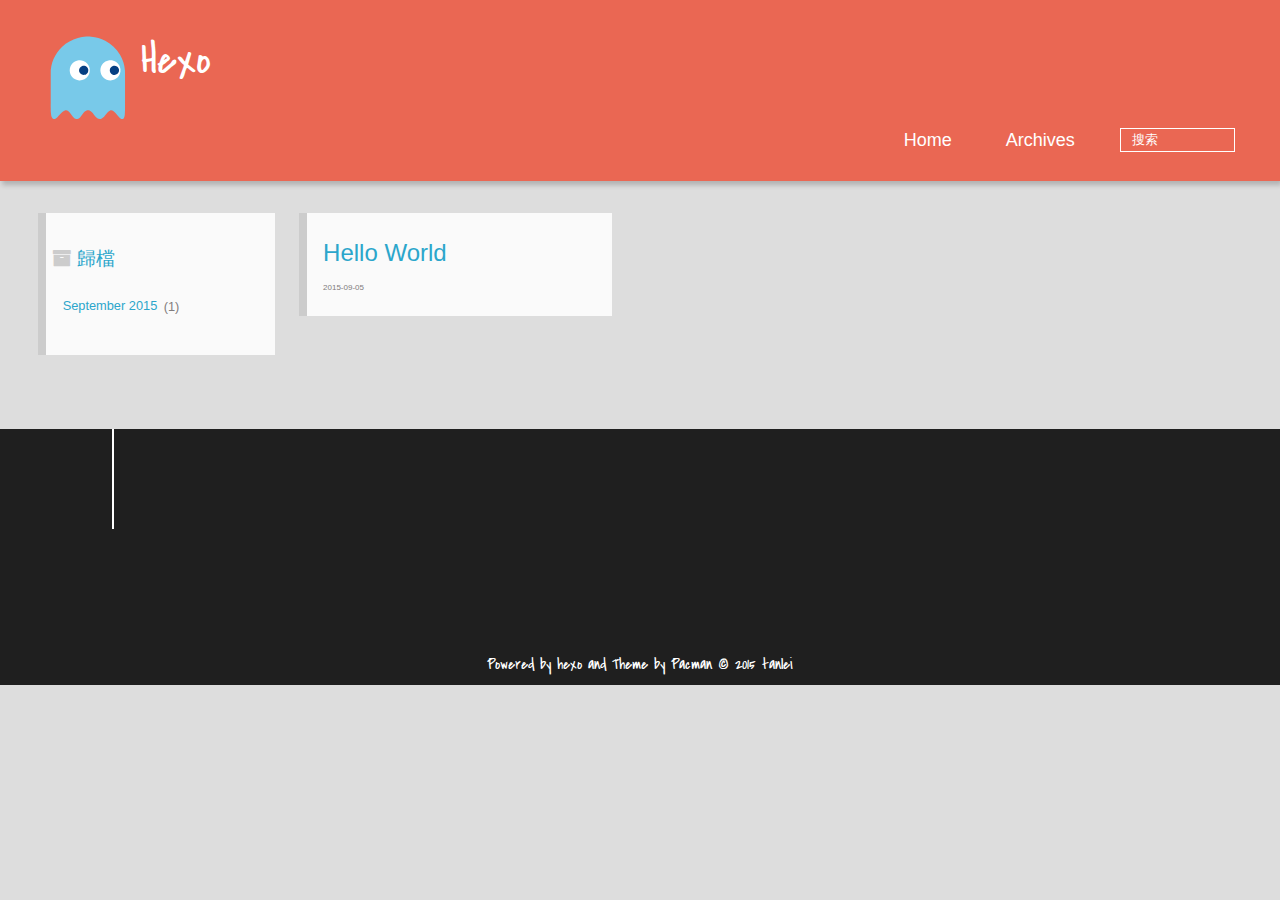
==== archives/index.html @ 54080684 "Site updated: 2015-09-05 19:59:42" ====
<!DOCTYPE HTML>
<html lang="zh-CH">
<head>
  <meta charset="UTF-8">
  
    <title>Archives | Hexo</title>
    <meta name="viewport" content="width=device-width, initial-scale=1, maximum-scale=3, minimum-scale=1">
    
    <meta name="author" content="tanlei">
    
    
    
    
    
    <link rel="icon" href="/img/favicon.ico">
    
    
    <link rel="apple-touch-icon" href="/img/pacman.jpg">
    <link rel="apple-touch-icon-precomposed" href="/img/pacman.jpg">
    
    <link rel="stylesheet" href="/css/style.css" type="text/css">
</head>

    <body>
      <header>
        <div>
		
			<div id="imglogo">
				<a href="/"><img src="/img/logo.svg" alt="Hexo" title="Hexo"/></a>
			</div>
			
			<div id="textlogo">
				<h1 class="site-name"><a href="/" title="Hexo">Hexo</a></h1>
				<h2 class="blog-motto"></h2>
			</div>
			<div class="navbar"><a class="navbutton navmobile" href="#" title="菜單">
			</a></div>
			<nav class="animated">
				<ul>
					
						<li><a href="index.html">Home</a></li>
					
						<li><a href="/archives">Archives</a></li>
					
					<li>
					
					<form class="search" action="//google.com/search" method="get" accept-charset="utf-8">
						<label>Search</label>
						<input type="text" id="search" name="q" autocomplete="off" maxlength="20" placeholder="搜索" />
						<input type="hidden" name="q" value="site:yoursite.com">
					</form>
					
					</li>
				</ul>
			</nav>			
</div>

      </header>
      <div id="container">
        

<div class="archive-title" >
  <h2 class="archive-icon">歸檔</h2>
  
  <div class="archiveslist archive-float clearfix">
   <ul class="archive-list"><li class="archive-list-item"><a class="archive-list-link" href="/archives/2015/09/">September 2015</a><span class="archive-list-count">1</span></li></ul>
 </div>
  
</div>
<div id="main" class="archive-part clearfix">
  <div id="archive-page">

  <section class="post" itemscope itemprop="blogPost">
  
    <a href="/2015/09/05/hello-world/" title="Hello World" itemprop="url">
  
    <h1 itemprop="name">Hello World</h1>
    
    <time datetime="2015-09-05T10:52:59.179Z" itemprop="datePublished">2015-09-05</time>
  </a>
</section>


  </div>
</div>

      </div>
      <footer><div id="footer" >
	
	<div class="line">
		<span></span>
		<div class="author"></div>
	</div>
	
	
	<div class="social-font clearfix">
		
		
		
		
		
	</div>
		<p class="copyright">Powered by <a href="http://hexo.io" target="_blank" title="hexo">hexo</a> and Theme by <a href="https://github.com/A-limon/pacman" target="_blank" title="Pacman">Pacman</a> © 2015 
		
		<a href="http://yoursite.com" target="_blank" title="tanlei">tanlei</a>
		
		</p>
</div>
</footer>
      <script src="/js/jquery-2.1.0.min.js"></script>
<script type="text/javascript">
$(document).ready(function(){ 
  $('.navbar').click(function(){
    $('header nav').toggleClass('shownav');
  });
  var myWidth = 0;
  function getSize(){
    if( typeof( window.innerWidth ) == 'number' ) {
      myWidth = window.innerWidth;
    } else if( document.documentElement && document.documentElement.clientWidth) {
      myWidth = document.documentElement.clientWidth;
    };
  };
  var m = $('#main'),
      a = $('#asidepart'),
      c = $('.closeaside'),
      o = $('.openaside');
  $(window).resize(function(){
    getSize(); 
    if (myWidth >= 1024) {
      $('header nav').removeClass('shownav');
    }else
    {
      m.removeClass('moveMain');
      a.css('display', 'block').removeClass('fadeOut');
      o.css('display', 'none');
        
    }
  });
  c.click(function(){
    a.addClass('fadeOut').css('display', 'none');
    o.css('display', 'block').addClass('fadeIn');
    m.addClass('moveMain');
  });
  o.click(function(){
    o.css('display', 'none').removeClass('beforeFadeIn');
    a.css('display', 'block').removeClass('fadeOut').addClass('fadeIn');      
    m.removeClass('moveMain');
  });
  $(window).scroll(function(){
    o.css("top",Math.max(80,260-$(this).scrollTop()));
  });
});
</script>







    </body>
   </html>
---- css/style.css ----
html,
body,
div,
span,
applet,
object,
iframe,
h1,
h2,
h3,
h4,
h5,
h6,
p,
blockquote,
pre,
a,
abbr,
acronym,
address,
big,
cite,
code,
del,
dfn,
em,
img,
ins,
kbd,
q,
s,
samp,
small,
strike,
strong,
sub,
sup,
tt,
var,
dl,
dt,
dd,
ol,
ul,
li,
fieldset,
form,
label,
legend,
table,
caption,
tbody,
tfoot,
thead,
tr,
th,
td {
  margin: 0;
  padding: 0;
  border: 0;
  outline: 0;
  font-weight: inherit;
  font-style: inherit;
  font-family: inherit;
  font-size: 100%;
  vertical-align: baseline;
}
body {
  line-height: 1;
  color: #000;
  background: #fff;
}
ol,
ul {
  list-style: none;
}
table {
  border-collapse: separate;
  border-spacing: 0;
  vertical-align: middle;
}
caption,
th,
td {
  text-align: left;
  font-weight: normal;
  vertical-align: middle;
}
a img {
  border: none;
}
/* custom Font*/
@font-face {
  font-family: "covered_by_your_graceregular";
  font-weight: normal;
  font-style: normal;
  src: url("../font/coveredbyyourgrace-webfont.eot");
  src: url("../font/coveredbyyourgrace-webfont.eot?#iefix") format('embedded-opentype'), url("../font/coveredbyyourgrace-webfont.svg#covered_by_your_graceregular") format('svg'), url("../font/coveredbyyourgrace-webfont.woff") format('woff'), url("../font/coveredbyyourgrace-webfont.ttf") format('truetype');
}
/* icon Font */
@font-face {
  font-family: "FontAwesome";
  font-style: normal;
  font-weight: normal;
  src: url("../font/fontawesome-webfont.eot?v=#4.0.3");
  src: url("../font/fontawesome-webfont.eot?#iefix&v=#4.0.3") format("embedded-opentype"), url("../font/fontawesome-webfont.woff?v=#4.0.3") format("woff"), url("../font/fontawesome-webfont.ttf?v=#4.0.3") format("truetype"), url("../font/fontawesome-webfont.svg#fontawesomeregular?v=#4.0.3") format("svg");
}
/* Public style */
* {
  -webkit-margin-before: 0;
  -webkit-margin-after: 0;
}
body {
  background: #ddd;
  font-family: "Helvetica Neue", "Helvetica", "Microsoft YaHei", "WenQuanYi Micro Hei", Arial, sans-serif;
  font-size: 100%;
  color: #817c7c;
  line-height: 1.5;
}
small {
  font-size: 80%;
}
sub,
sup {
  font-size: 75%;
  line-height: 0;
  position: relative;
  vertical-align: baseline;
}
sup {
  top: -0.5em;
  padding-left: 0.3em;
}
sub {
  bottom: -0.25em;
}
a {
  text-decoration: none;
  color: #817c7c;
}
a:hover,
a:focus {
  outline: 0;
  text-decoration: none;
  -webkit-transition: color 0.25s, background 0.5s;
  -moz-transition: color 0.25s, background 0.5s;
  -o-transition: color 0.25s, background 0.5s;
  -ms-transition: color 0.25s, background 0.5s;
  transition: color 0.25s, background 0.5s;
}
a:hover:before {
  -webkit-transition: color 0.25s, background 0.5s;
  -moz-transition: color 0.25s, background 0.5s;
  -o-transition: color 0.25s, background 0.5s;
  -ms-transition: color 0.25s, background 0.5s;
  transition: color 0.25s, background 0.5s;
}
input:focus {
  outline: none;
}
input,
button {
  margin: 0;
  padding: 0;
}
input::-moz-focus-inner,
button::-moz-focus-inner {
  border: 0;
  padding: 0;
}
h1 {
  font-size: 1.5em;
}
.fa {
  display: inline-block;
  font-family: FontAwesome;
  font-style: normal;
  font-weight: normal;
  line-height: 1;
  -webkit-font-smoothing: antialiased;
  -moz-osx-font-smoothing: grayscale;
}
.clearfix {
  zoom: 1;
}
.clearfix:before,
.clearfix:after {
  content: "";
  display: table;
}
.clearfix:after {
  clear: both;
}
::-webkit-input-placeholder {
  color: #fff;
  padding: 2px 0 0 4px;
}
::-moz-placeholder {
  color: #fff;
  padding: 2px 0 0 4px;
}
:-ms-input-placeholder {
  color: #fff;
  padding: 2px 0 0 4px;
}
::-webkit-input-placeholder::before {
  font-family: "FontAwesome";
  -webkit-font-smoothing: antialiased;
  -moz-osx-font-smoothing: grayscale;
  content: "\f002";
  padding-right: 4px;
}
::-moz-placeholder:before {
  font-family: "FontAwesome";
  -webkit-font-smoothing: antialiased;
  -moz-osx-font-smoothing: grayscale;
  content: "\f002";
  padding-right: 4px;
}
:-ms-input-placeholder::before {
  font-family: "FontAwesome";
  -webkit-font-smoothing: antialiased;
  -moz-osx-font-smoothing: grayscale;
  content: "\f002";
  padding-right: 4px;
}
input[type="search"]::-webkit-search-cancel-button,
input[type="search"]::-webkit-search-decoration {
  -webkit-appearance: none;
}
::-webkit-search-cancel-button:after {
  font-family: "FontAwesome";
  -webkit-font-smoothing: antialiased;
  -moz-osx-font-smoothing: grayscale;
  content: '\f00d';
  color: #fff;
  padding-right: 4px;
}
/* css3 animate */
.animated {
  -webkit-animation-fill-mode: both;
  -moz-animation-fill-mode: both;
  -o-animation-fill-mode: both;
  -ms-animation-fill-mode: both;
  animation-fill-mode: both;
  -webkit-animation-duration: 1s;
  -moz-animation-duration: 1s;
  -o-animation-duration: 1s;
  -ms-animation-duration: 1s;
  animation-duration: 1s;
}
@-webkit-keyframes fadeIn {
  0% {
    opacity: 0;
    -ms-filter: "progid:DXImageTransform.Microsoft.Alpha(Opacity=0)";
    filter: alpha(opacity=0);
  }
  100% {
    opacity: 1;
    -ms-filter: none;
    filter: none;
  }
}
.fadeIn {
  -webkit-animation-name: fadeIn;
  -moz-animation-name: fadeIn;
  -o-animation-name: fadeIn;
  -ms-animation-name: fadeIn;
  animation-name: fadeIn;
}
.fadeOut {
  -webkit-animation-name: fadeOut;
  -moz-animation-name: fadeOut;
  -o-animation-name: fadeOut;
  -ms-animation-name: fadeOut;
  animation-name: fadeOut;
}
@-moz-keyframes fadeInDown {
  0% {
    opacity: 0;
    -ms-filter: "progid:DXImageTransform.Microsoft.Alpha(Opacity=0)";
    filter: alpha(opacity=0);
    -webkit-transform: translateY(-20px);
    -moz-transform: translateY(-20px);
    -o-transform: translateY(-20px);
    -ms-transform: translateY(-20px);
    transform: translateY(-20px);
  }
  100% {
    opacity: 1;
    -ms-filter: none;
    filter: none;
    -webkit-transform: translateY(0);
    -moz-transform: translateY(0);
    -o-transform: translateY(0);
    -ms-transform: translateY(0);
    transform: translateY(0);
  }
}
@-webkit-keyframes fadeInDown {
  0% {
    opacity: 0;
    -ms-filter: "progid:DXImageTransform.Microsoft.Alpha(Opacity=0)";
    filter: alpha(opacity=0);
    -webkit-transform: translateY(-20px);
    -moz-transform: translateY(-20px);
    -o-transform: translateY(-20px);
    -ms-transform: translateY(-20px);
    transform: translateY(-20px);
  }
  100% {
    opacity: 1;
    -ms-filter: none;
    filter: none;
    -webkit-transform: translateY(0);
    -moz-transform: translateY(0);
    -o-transform: translateY(0);
    -ms-transform: translateY(0);
    transform: translateY(0);
  }
}
@-o-keyframes fadeInDown {
  0% {
    opacity: 0;
    -ms-filter: "progid:DXImageTransform.Microsoft.Alpha(Opacity=0)";
    filter: alpha(opacity=0);
    -webkit-transform: translateY(-20px);
    -moz-transform: translateY(-20px);
    -o-transform: translateY(-20px);
    -ms-transform: translateY(-20px);
    transform: translateY(-20px);
  }
  100% {
    opacity: 1;
    -ms-filter: none;
    filter: none;
    -webkit-transform: translateY(0);
    -moz-transform: translateY(0);
    -o-transform: translateY(0);
    -ms-transform: translateY(0);
    transform: translateY(0);
  }
}
@keyframes fadeInDown {
  0% {
    opacity: 0;
    -ms-filter: "progid:DXImageTransform.Microsoft.Alpha(Opacity=0)";
    filter: alpha(opacity=0);
    -webkit-transform: translateY(-20px);
    -moz-transform: translateY(-20px);
    -o-transform: translateY(-20px);
    -ms-transform: translateY(-20px);
    transform: translateY(-20px);
  }
  100% {
    opacity: 1;
    -ms-filter: none;
    filter: none;
    -webkit-transform: translateY(0);
    -moz-transform: translateY(0);
    -o-transform: translateY(0);
    -ms-transform: translateY(0);
    transform: translateY(0);
  }
}
body >header {
  width: 100%;
  -webkit-box-shadow: 2px 4px 5px rgba(3,3,3,0.2);
  box-shadow: 2px 4px 5px rgba(3,3,3,0.2);
  background: #ea6753;
  color: #fff;
  padding: 1em 0 0.8em;
}
@media only screen and (min-width: 1024px) {
  body >header {
    padding: 1.8em 0 1.5em;
  }
}
body >header >div {
  width: 95%;
  margin: 0 auto;
  position: relative;
  overflow: hidden;
}
@media only screen and (min-width: 1024px) {
  body >header >div {
    width: 93%;
  }
}
body >header a {
  display: block;
  color: #fff;
}
#imglogo {
  float: left;
  width: 4em;
  height: 4em;
}
@media only screen and (min-width: 768px) {
  #imglogo {
    width: 5em;
  }
}
@media only screen and (min-width: 1024px) {
  #imglogo {
    width: 5.5em;
  }
}
#imglogo img {
  width: 4em;
}
@media only screen and (min-width: 768px) {
  #imglogo img {
    width: 5em;
  }
}
@media only screen and (min-width: 1024px) {
  #imglogo img {
    width: 5.5em;
  }
}
#textlogo {
  float: left;
  width: 75%;
  margin-left: 0.5em;
}
#textlogo h1.site-name {
  width: 86%;
  font-family: "covered_by_your_graceregular";
  font-size: 200%;
  line-height: 1.5;
  -webkit-font-smoothing: antialiased;
  -moz-osx-font-smoothing: grayscale;
}
@media only screen and (min-width: 768px) {
  #textlogo h1.site-name {
    font-size: 240%;
  }
}
@media only screen and (min-width: 1024px) {
  #textlogo h1.site-name {
    font-size: 280%;
  }
}
#textlogo h2.blog-motto {
  font-size: 0.7em;
  font-weight: normal;
}
@media only screen and (min-width: 768px) {
  #textlogo h2.blog-motto {
    font-size: 100%;
  }
}
@media only screen and (min-width: 1024px) {
  #textlogo h2.blog-motto {
    font-size: 110%;
  }
}
.navbar {
  position: absolute;
  width: 2em;
  right: 0em;
  top: 1em;
  padding: 0.5em;
}
@media only screen and (min-width: 1024px) {
  .navbar {
    display: none;
  }
}
.navbutton::before {
  font-family: "FontAwesome";
  -webkit-font-smoothing: antialiased;
  -moz-osx-font-smoothing: grayscale;
  content: "\f0c9";
}
.navmobile::before {
  padding-left: 1em;
}
header nav {
  float: left;
  width: 100%;
  font-size: 112.5%;
  padding-top: 0.5em;
  max-height: 0.01em;
  -webkit-transition: max-height 1s ease-out;
  -moz-transition: max-height 1s ease-out;
  -o-transition: max-height 1s ease-out;
  -ms-transition: max-height 1s ease-out;
  transition: max-height 1s ease-out;
}
@media only screen and (min-width: 568px) {
  header nav {
    width: 50%;
  }
}
@media only screen and (min-width: 1024px) {
  header nav {
    float: right;
    width: auto;
    margin-top: 1em;
    max-height: none;
  }
}
@media only screen and (min-width: 1024px) {
  header nav ul {
    float: right;
  }
}
@media only screen and (min-width: 1024px) {
  header nav ul li {
    float: left;
  }
}
header nav ul li a {
  padding: 0.2em 0 0.2em 1em;
}
@media only screen and (min-width: 1024px) {
  header nav ul li a {
    padding: 0.2em 1.5em;
  }
}
header nav ul li a:hover {
  background: #dd2c11;
  color: #e9cd4c;
}
.shownav {
  max-height: 40em;
}
.search {
  padding: 0.1em 0 0 1em;
}
.search input {
  line-height: 1.7;
  border: 1px solid #fff;
  color: #fff;
  background: transparent;
  width: 80%;
  padding-left: 0.5em;
}
@media only screen and (min-width: 1024px) {
  .search input {
    width: 8em;
    -webkit-transition: 0.5s width;
    -moz-transition: 0.5s width;
    -o-transition: 0.5s width;
    -ms-transition: 0.5s width;
    transition: 0.5s width;
  }
  .search input:focus {
    width: 15em;
  }
}
.search label {
  display: none;
}
/* index layout */
#container {
  width: 95%;
  margin: 0 auto;
  overflow: hidden;
}
@media only screen and (min-width: 768px) {
  #container {
    width: 96%;
  }
}
@media only screen and (min-width: 1024px) {
  #container {
    width: 94%;
  }
}
@media only screen and (min-width: 1560px) {
  #container {
    width: 82%;
  }
}
#main {
  margin: 1em 0 0;
  line-height: 1.8;
}
@media only screen and (min-width: 1024px) {
  #main {
    margin: 2em 0 0;
    width: 75%;
    float: left;
    -webkit-transition: margin 0.5s ease-out;
    -moz-transition: margin 0.5s ease-out;
    -o-transition: margin 0.5s ease-out;
    -ms-transition: margin 0.5s ease-out;
    transition: margin 0.5s ease-out;
  }
}
#main section.post {
  background: #fafafa;
  margin-bottom: 0.125em;
}
#main section.post a {
  display: block;
  border-left: 0.5em solid #ccc;
  -webkit-transition: border-left 0.45s;
  -moz-transition: border-left 0.45s;
  -o-transition: border-left 0.45s;
  -ms-transition: border-left 0.45s;
  transition: border-left 0.45s;
  padding: 0.5em;
}
@media only screen and (min-width: 768px) {
  #main section.post a {
    padding: 1em;
  }
}
#main section.post a:hover {
  border-left: 0.5em solid #ea6753;
}
#main section.post a h1 {
  color: #2ca6cb;
  line-height: 2;
}
#main section.post a p {
  color: #817c7c;
}
#main section.post a time {
  color: #817c7c;
  display: block;
  margin: 0.5em 0;
  font-size: 0.5em;
}
.moveMain {
  margin-left: 10% !important;
}
#page-nav {
  background: #fafafa;
  text-align: center;
  overflow: hidden;
}
#page-nav a,
#page-nav span {
  display: inline-block;
  padding: 0.5em 1em;
}
#page-nav a {
  color: #2ca6cb;
}
#page-nav a:hover {
  background: #ccc;
  color: #ea6753;
}
#page-nav .prev {
  float: left;
  border-left: 0.5em solid #ccc;
  -webkit-transition: border-left 0.5s;
  -moz-transition: border-left 0.5s;
  -o-transition: border-left 0.5s;
  -ms-transition: border-left 0.5s;
  transition: border-left 0.5s;
}
#page-nav .prev:hover {
  border-left: 0.5em solid #ea6753;
}
#page-nav .next {
  float: right;
}
#page-nav .page-number {
  display: none;
}
@media only screen and (min-width: 768px) {
  #page-nav .page-number {
    display: inline-block;
  }
}
#page-nav .current {
  color: #b8b8b8;
  font-weight: bold;
}
#page-nav .space {
  color: #2ca6cb;
}
/* page layout */
@media only screen and (min-width: 1024px) {
  .page {
    margin-left: 10% !important;
  }
}
/* archive layout */
.category-icon:before,
.tag-icon:before,
.archive-icon:before {
  font-family: "FontAwesome";
  -webkit-font-smoothing: antialiased;
  -moz-osx-font-smoothing: grayscale;
  color: #ccc;
  font-size: 100%;
  padding-right: 0.3em;
}
.category-icon:before {
  content: "\f07b";
}
.tag-icon:before {
  content: "\f02c";
}
.archive-icon:before {
  content: "\f187";
}
.archive-title {
  margin: 1em 0;
  width: 97%;
  padding: 2em 0 2em 3%;
  background: #fafafa;
  border-left: 0.5em solid #ccc;
}
@media only screen and (min-width: 1024px) {
  .archive-title {
    margin: 2em 0;
    width: 18.5%;
    padding-left: 0.5%;
    float: left;
  }
}
.archive-title h2 {
  width: 90%;
  color: #2ca6cb;
  font-size: 120%;
}
.archive-title a {
  color: #2ca6cb;
  -webkit-transition: color 0.5s;
  -moz-transition: color 0.5s;
  -o-transition: color 0.5s;
  -ms-transition: color 0.5s;
  transition: color 0.5s;
}
.archive-title a:hover {
  color: #ea6753;
  -webkit-transition: color 0.5s;
  -moz-transition: color 0.5s;
  -o-transition: color 0.5s;
  -ms-transition: color 0.5s;
  transition: color 0.5s;
}
.current {
  color: #ea6753 !important;
}
@media only screen and (min-width: 768px) {
  .archive-part {
    min-height: 200px;
  }
}
@media only screen and (min-width: 1024px) {
  .archive-part {
    width: 78% !important;
    float: right;
    margin-left: 2% !important;
  }
}
.archive-part section.post {
  width: 100%;
}
@media only screen and (min-width: 768px) {
  .archive-part section.post {
    float: left;
    width: 50%;
  }
}
@media only screen and (min-width: 1024px) {
  .archive-part section.post {
    width: 33.333%;
  }
}
@media only screen and (min-width: 768px) {
  .archive-nav {
    width: 100%;
    float: left;
    margin-top: 1em;
  }
}
/* tags&categories layout */
.all-list-box {
  min-height: 400px;
}
.post,
.page {
  background: #fafafa;
}
.post a,
.page a {
  color: #2ca6cb;
}
.post a:hover,
.page a:hover {
  color: #ea6753;
}
@media only screen and (min-width: 768px) {
  article header.article-info {
    border-bottom: 1px solid #dbdbdb;
  }
}
article header.article-info >h1 {
  padding: 0.2em 3%;
  font-size: 170%;
  line-height: 1.5;
  word-wrap: break-word;
  word-break: normal;
  -webkit-font-smoothing: antialiased;
  -moz-osx-font-smoothing: grayscale;
  border-left: 5px solid #ea6753;
}
@media only screen and (min-width: 1024px) {
  article header.article-info >h1 {
    font-size: 200%;
    padding-top: 0.3em;
  }
}
article header.article-info >p.article-author {
  padding: 0.3em 4% 0.3em 0;
  text-align: right;
  border-bottom: 1px solid #dbdbdb;
}
@media only screen and (min-width: 768px) {
  article header.article-info >p.article-author {
    float: right;
    border-bottom: none;
  }
}
article header.article-info >p.article-time {
  padding-top: 0.5em;
  font-size: 0.8em;
  text-align: center;
}
@media only screen and (min-width: 768px) {
  article header.article-info >p.article-time {
    float: right;
    margin-right: 1em;
    padding-top: 0.1em;
    font-size: 0.9em;
  }
}
article header.article-info >p.article-time:before {
  font-family: "FontAwesome";
  font-size: 130%;
  content: "\f017";
  -webkit-font-smoothing: antialiased;
  -moz-osx-font-smoothing: grayscale;
}
article .article-content {
  padding: 1.5em 4%;
}
article .article-content .kb {
  padding: 0.1em 0.6em;
  border: 1px solid #ccc;
  background-color: code-color;
  color: #8f8f8f;
  -webkit-box-shadow: 0 1px 0 rgba(0,0,0,0.2), 0 0 0 2px #fff inset;
  box-shadow: 0 1px 0 rgba(0,0,0,0.2), 0 0 0 2px #fff inset;
  -webkit-border-radius: 3px;
  border-radius: 3px;
  display: inline-block;
  margin: 0 0.1em;
  text-shadow: 0 1px 0 #fff;
  line-height: 1.5;
  white-space: nowrap;
}
article .article-content h1,
article .article-content h2 {
  font-size: 180%;
  line-height: 1.2em;
}
article .article-content h3,
article .article-content h4,
article .article-content h5,
article .article-content h6 {
  font-size: 140%;
}
article .article-content h1,
article .article-content h2,
article .article-content h3,
article .article-content h4,
article .article-content h5,
article .article-content h6 {
  color: #333;
  -webkit-font-smoothing: antialiased;
  -moz-osx-font-smoothing: grayscale;
  padding: 0.3em 0;
  margin: 0.5em 0;
}
article .article-content h1 >code,
article .article-content h2 >code,
article .article-content h3 >code,
article .article-content h4 >code,
article .article-content h5 >code,
article .article-content h6 >code {
  color: #a3a3a3;
}
article .article-content hr {
  border: 1px solid #dbdbdb;
}
article .article-content strong {
  font-weight: bold;
}
article .article-content em {
  font-style: italic;
}
article .article-content acronym,
article .article-content abbr {
  border-bottom: 1px dotted;
}
article .article-content blockquote {
  border-left: 0.2em solid #ea6753;
  margin: 0.65em 0 0.65em 4%;
  padding-left: 1%;
  line-height: 1.5;
  font-size: 110%;
}
article .article-content blockquote footer {
  background: #fafafa;
  padding: 0;
  margin: 0;
  font-size: 80%;
  line-height: 1em;
}
article .article-content blockquote cite {
  font-style: italic;
  padding-left: 0.5em;
}
article .article-content ul,
article .article-content ol {
  padding-left: 2em;
  font-size: 105%;
}
@media only screen and (min-width: 768px) {
  article .article-content ul,
  article .article-content ol {
    padding-left: 3em;
  }
}
article .article-content ul li {
  list-style: disc;
  text-align: match-parent;
  margin: 0.5em 0;
}
article .article-content ol li {
  list-style-type: decimal;
  margin: 0.5em 0;
}
article .article-content dl dt {
  font-weight: blod;
}
article .article-content ul li>code,
article .article-content ol li>code,
article .article-content p code,
article .article-content strong code,
article .article-content em code {
  font-family: Monaco, Menlo, Consolas, Courier New, monospace;
  background: #eee;
  color: #747070;
  border: 1px solid #d6d6d6;
  padding: 0 5px;
  margin: 0 2px;
  font-size: 90%;
  white-space: nowrap;
  text-shadow: 0 1px #fff;
}
article .article-content p {
  font-size: 105%;
  line-height: 1.7;
  margin: 0.7em 0;
}
@media only screen and (min-width: 1024px) {
  article .article-content p {
    margin: 1.2em 0;
  }
}
article .article-content img,
article .article-content video,
article .article-content figure img {
  max-width: 100%;
  display: block;
  margin: auto;
  height: auto;
  vertical-align: middle;
  padding-top: 0.5em;
}
@media only screen and (min-width: 1024px) {
  article .article-content img,
  article .article-content video,
  article .article-content figure img {
    padding-top: 0.7em;
  }
}
article .article-content figcaption,
article .article-content .caption {
  text-align: center;
  display: block;
  font-size: 0.9em;
  font-weight: blod;
}
article .article-content .video-container {
  position: relative;
  padding-top: 56%;
  height: 0;
  overflow: hidden;
}
article .article-content .video-container iframe,
article .article-content .video-container object,
article .article-content .video-container embed {
  position: absolute;
  top: 0;
  left: 0;
  width: 100%;
  height: 100%;
  margin-top: 0;
}
article .article-content table {
  width: 100%;
  border-collapse: collapse;
  border-spacing: 0;
}
article .article-content table th {
  font-weight: bold;
  border-bottom: 3px solid #dbdbdb;
  padding-bottom: 0.5em;
}
article .article-content table td {
  border-bottom: 1px solid #dbdbdb;
  padding: 10px 0;
}
article .article-content .pullquote {
  text-align: left;
  width: 45%;
  margin: 0;
  border: none;
}
article .article-content .left {
  margin-left: 0.5em;
  margin-right: 1em;
  float: left;
}
article .article-content .right {
  margin-right: 0.5em;
  margin-left: 1em;
  float: right;
}
footer.article-footer {
  background: #fafafa;
  padding: 0 4%;
  margin: 0;
  border-top: 1px solid #dbdbdb;
}
.article-share {
  float: right;
  width: 100%;
}
@media only screen and (min-width: 568px) {
  .article-share {
    width: 60%;
  }
}
@media only screen and (min-width: 768px) {
  .article-share {
    width: 40%;
  }
}
.share span {
  float: right;
  height: 3em;
  width: 1em;
  margin-right: 0.5em;
  position: relative;
  color: #d6d6d6;
}
.share span:before {
  font-family: "FontAwesome";
  content: "\f064";
  font-size: 1em;
  -webkit-font-smoothing: antialiased;
  -moz-osx-font-smoothing: grayscale;
  width: 1.5em;
  height: 1.5em;
  position: absolute;
  top: 50%;
  left: 50%;
  margin-top: -0.75em;
  margin-left: -0.75em;
}
.share a {
  float: right;
  width: 3em;
  height: 3em;
  display: block;
  position: relative;
}
.share a:before {
  font-size: 100%;
  font-family: "FontAwesome";
  text-align: center;
  color: #817c7c;
  -webkit-font-smoothing: antialiased;
  -moz-osx-font-smoothing: grayscale;
  width: 1.5em;
  height: 1.5em;
  position: absolute;
  top: 50%;
  left: 50%;
  margin-top: -0.75em;
  margin-left: -0.75em;
}
.share a:hover:before {
  color: #fff;
}
.article-share-twitter:before {
  content: "\f099";
}
.article-share-twitter:hover {
  background: #00aced;
  text-shadow: 0 1px #008abe;
}
.article-share-facebook:before {
  content: "\f09a";
}
.article-share-facebook:hover {
  background: #3b5998;
  text-shadow: 0 1px #2f477a;
}
.article-share-weibo:before {
  content: "\f18a";
}
.article-share-weibo:hover {
  background: #eb182c;
  text-shadow: 0 1px #bf1121;
}
.article-share-qrcode:before {
  content: "\f029";
}
.article-share-qrcode:hover {
  background: #49ae0f;
  text-shadow: 0 1px #3a8b0c;
}
.article-back-to-top:before {
  content: "\f062";
}
.article-back-to-top:hover {
  background: #762c54;
  text-shadow: 0 1px #5e2343;
}
.qrcode {
  width: 15em;
  height: 15em;
  position: absolute;
  top: 50%;
  left: 50%;
  margin-top: -7.5em;
  margin-left: -7.5em;
  background: #fff;
  border: 2px solid #ccc;
  -webkit-border-radius: 3px;
  border-radius: 3px;
  display: inline-block;
  opacity: 0;
  -ms-filter: "progid:DXImageTransform.Microsoft.Alpha(Opacity=0)";
  filter: alpha(opacity=0);
  position: fixed;
  text-align: center;
  visibility: hidden;
  z-index: 10;
  -webkit-transition: opacity 0.5s;
  -moz-transition: opacity 0.5s;
  -o-transition: opacity 0.5s;
  -ms-transition: opacity 0.5s;
  transition: opacity 0.5s;
}
@media only screen and (min-width: 1024px) {
  .qrcode {
    width: 20em;
    height: 20em;
    position: absolute;
    top: 50%;
    left: 50%;
    margin-top: -10em;
    margin-left: -10em;
    position: fixed;
  }
}
.qrcode span {
  display: block;
  width: 80%;
  height: 1.5em;
  font-size: 80%;
  float: left;
}
.qrcode span:before {
  content: none;
}
.qrcode a {
  display: block;
  width: 16%;
  height: 1.5em;
  float: left;
}
.qrcode img {
  width: 90%;
  height: 90%;
}
.qrclose:before {
  font-family: "FontAwesome";
  -webkit-font-smoothing: antialiased;
  -moz-osx-font-smoothing: grayscale;
  content: "\f057";
  color: #ccc;
}
.qrclose:hover:before {
  color: #2ca6cb !important;
}
.overlay {
  display: none !important;
}
.overlay:target+.qrcode {
  opacity: 1;
  -ms-filter: none;
  filter: none;
  visibility: visible;
}
.article-tags,
.article-categories {
  padding: 0.5em 0;
  float: left;
  width: 100%;
}
@media only screen and (min-width: 568px) {
  .article-tags,
  .article-categories {
    width: 50%;
  }
}
@media only screen and (min-width: 768px) {
  .article-tags,
  .article-categories {
    width: 30%;
  }
}
.article-tags {
  color: #d6d6d6;
}
.article-tags span {
  position: relative;
  float: left;
  width: 1em;
  height: 2em;
  margin-right: 0.5em;
}
.article-tags span:before {
  font-family: "FontAwesome";
  -webkit-font-smoothing: antialiased;
  -moz-osx-font-smoothing: grayscale;
  width: 1.2em;
  height: 1.2em;
  position: absolute;
  top: 50%;
  left: 50%;
  margin-top: -0.6em;
  margin-left: -0.6em;
  content: "\f02c";
}
.article-tags a {
  float: left;
  padding: 0 0.3em;
  margin: 0.3em;
  background: #e6e6e6;
}
.article-tags a:hover {
  color: #fff;
  background: #2ca6cb;
}
.article-categories {
  color: #d6d6d6;
  margin-top: 0.3em;
}
.article-categories span:before {
  font-family: "FontAwesome";
  -webkit-font-smoothing: antialiased;
  -moz-osx-font-smoothing: grayscale;
  content: "\f07b";
}
.article-category-link {
  padding: 0.5em;
  margin: 0 0.3em;
}
.article-category-link:hover {
  color: #fff !important;
  background: #2ca6cb;
}
.article-nav {
  padding: 0 10%;
}
@media only screen and (min-width: 768px) {
  .article-nav {
    padding: 0 4%;
  }
}
.article-nav strong {
  font-size: 0.6em;
}
.article-nav a {
  display: block;
  overflow: hidden;
}
.article-nav .prev a:hover,
.article-nav .next a:hover {
  background: #2ca6cb;
  color: #fff;
}
.article-nav .prev {
  width: 100%;
  float: left;
}
.article-nav .prev strong {
  padding-left: 1.8em;
}
.article-nav .prev span:before {
  font-family: "FontAwesome";
  -webkit-font-smoothing: antialiased;
  -moz-osx-font-smoothing: grayscale;
  content: "\f100";
  padding-right: 0.5em;
}
@media only screen and (min-width: 768px) {
  .article-nav .prev {
    width: 45%;
    float: left;
  }
}
.article-nav .next {
  width: 100%;
  float: left;
  text-align: left;
}
.article-nav .next strong {
  padding-left: 1.5em;
}
.article-nav .next span:before {
  font-family: "FontAwesome";
  -webkit-font-smoothing: antialiased;
  -moz-osx-font-smoothing: grayscale;
  content: "\f101";
  padding-right: 0.5em;
}
@media only screen and (min-width: 768px) {
  .article-nav .next {
    width: 45%;
    float: right;
    text-align: right;
  }
  .article-nav .next strong {
    padding-right: 1.8em;
  }
  .article-nav .next span:before {
    content: none;
  }
  .article-nav .next span:after {
    font-family: "FontAwesome";
    -webkit-font-smoothing: antialiased;
    -moz-osx-font-smoothing: grayscale;
    content: "\f101";
    padding-left: 0.5em;
  }
}
section.comment {
  padding: 0 4%;
  margin: 1em 0;
}
.toc-article {
  background: #eee;
  margin: 2em 0 0 0.5em;
  padding: 1em;
}
.toc-article strong {
  padding: 0.3em 0;
}
#toc {
  line-height: 1em;
  font-size: 0.8em;
  float: right;
}
#toc .toc {
  padding: 0;
}
#toc .toc li {
  list-style-type: none;
}
#toc .toc-child {
  padding-left: 1.5em;
}
#toc.toc-aside {
  display: none;
  width: 13%;
  position: fixed;
  right: 2%;
  top: 320px;
  overflow: hidden;
  line-height: 1.5em;
  font-size: 1em;
  color: #333;
  opacity: 0.6;
  -ms-filter: "progid:DXImageTransform.Microsoft.Alpha(Opacity=60)";
  filter: alpha(opacity=60);
  -webkit-transition: opacity 1s ease-out;
  -moz-transition: opacity 1s ease-out;
  -o-transition: opacity 1s ease-out;
  -ms-transition: opacity 1s ease-out;
  transition: opacity 1s ease-out;
}
#toc.toc-aside strong {
  padding: 0.3em 0;
  color: #817c7c;
}
#toc.toc-aside:hover {
  -webkit-transition: opacity 0.3s ease-out;
  -moz-transition: opacity 0.3s ease-out;
  -o-transition: opacity 0.3s ease-out;
  -ms-transition: opacity 0.3s ease-out;
  transition: opacity 0.3s ease-out;
  opacity: 1;
  -ms-filter: none;
  filter: none;
}
#toc.toc-aside a {
  -webkit-transition: color 1s ease-out;
  -moz-transition: color 1s ease-out;
  -o-transition: color 1s ease-out;
  -ms-transition: color 1s ease-out;
  transition: color 1s ease-out;
}
#toc.toc-aside a:hover {
  color: #ea6753;
  -webkit-transition: color 0.3s ease-out;
  -moz-transition: color 0.3s ease-out;
  -o-transition: color 0.3s ease-out;
  -ms-transition: color 0.3s ease-out;
  transition: color 0.3s ease-out;
}
.active {
  color: #ea6753 !important;
}
.openaside {
  display: none;
  position: fixed;
  right: 7.5%;
  top: 260px;
}
.openaside a {
  display: block;
  color: #fff;
  border: 1px solid #fff;
  -webkit-border-radius: 5px;
  border-radius: 5px;
  background: #ea6753;
  padding: 0.2em 0.55em;
}
.openaside a::before {
  font-family: "FontAwesome";
  -webkit-font-smoothing: antialiased;
  -moz-osx-font-smoothing: grayscale;
  content: "\f0c9";
}
.closeaside {
  display: none;
}
.closeaside a {
  color: #ea6753;
}
.closeaside a:hover {
  color: #2ca6cb;
}
.closeaside a::before {
  font-family: "FontAwesome";
  -webkit-font-smoothing: antialiased;
  -moz-osx-font-smoothing: grayscale;
  content: "\f0c9";
}
@media only screen and (min-width: 1024px) {
  .closeaside {
    display: block;
    position: absolute;
    right: 25px;
    top: 22px;
  }
}
#asidepart {
  background: #fafafa;
  margin: 1em 0 0;
  padding: 0.5em 2% 1em;
}
@media only screen and (min-width: 1024px) {
  #asidepart {
    position: relative;
    float: left;
    width: 18%;
    margin: 2em 0 0 3%;
  }
}
.asidetitle {
  font-size: 1.1em;
  color: #2ca6cb;
  padding: 0 0 0.3125em 0;
  border-bottom: 0.1875em solid #ccc;
}
.asidetitle a {
  color: #2ca6cb;
}
.asidetitle a:hover {
  color: #ea6753;
  -webkit-transition: color 0.5s;
  -moz-transition: color 0.5s;
  -o-transition: color 0.5s;
  -ms-transition: color 0.5s;
  transition: color 0.5s;
}
@media only screen and (min-width: 768px) {
  .categorieslist {
    width: 45%;
    float: left;
    margin: 0 5% 0 0;
  }
}
@media only screen and (min-width: 1024px) {
  .categorieslist {
    width: 100%;
    float: none;
    margin: 1em 0 0;
  }
}
.categorieslist li {
  border-bottom: 1px solid #ccc;
}
.categorieslist li a {
  display: block;
  padding: 0.5em 5%;
}
.categorieslist li a:hover {
  color: #ea6753;
}
.tagslist {
  margin: 1em 0 0;
}
@media only screen and (min-width: 768px) {
  .tagslist {
    width: 45%;
    float: left;
    margin: 0 5% 0 0;
  }
}
@media only screen and (min-width: 1024px) {
  .tagslist {
    width: 100%;
    float: none;
    margin: 1em 0 0;
  }
}
.tagslist ul {
  padding: 0.5em 0;
}
.tagslist ul li {
  float: left;
}
.tagslist ul li a {
  display: block;
  margin: 0.3125em;
  padding: 0.125em 0.3125em;
  background: #dbdbdb;
}
.tagslist ul li a:hover {
  color: #ea6753;
  background: #e6e6e6;
}
.rsspart {
  background: #ea6753;
  width: 100%;
}
@media only screen and (min-width: 768px) {
  .rsspart {
    float: left;
    width: 45%;
    margin: 0 5% 0 0;
  }
}
@media only screen and (min-width: 1024px) {
  .rsspart {
    width: 100%;
    float: none;
    margin: 1em 0 0;
  }
}
.rsspart a {
  color: #fff;
  display: block;
  padding: 0.625em 0;
  text-align: center;
}
.rsspart a:hover {
  color: #ea6753;
  background: #fafafa;
}
.rsspart a::before {
  font-family: "FontAwesome";
  -webkit-font-smoothing: antialiased;
  -moz-osx-font-smoothing: grayscale;
  padding-right: 0.5em;
  content: "\f09e";
}
@media only screen and (min-width: 768px) {
  .archiveslist {
    width: 45%;
    float: left;
    margin: 0 5% 0 0;
  }
}
@media only screen and (min-width: 1024px) {
  .archiveslist {
    width: 100%;
    float: none;
    margin: 1em 0 0;
  }
}
.archiveslist li {
  font-size: 0.8em;
  line-height: 2em;
}
.archiveslist li a {
  padding: 0.5em;
}
.archiveslist li a:hover {
  color: #ea6753;
  -webkit-transition: color 0.25s;
  -moz-transition: color 0.25s;
  -o-transition: color 0.25s;
  -ms-transition: color 0.25s;
  transition: color 0.25s;
}
.archiveslist .archive-list-count:before {
  content: "(";
}
.archiveslist .archive-list-count:after {
  content: ")";
}
.archive-list {
  padding: 0.5em 0;
}
.archive-float ul {
  padding: 0;
}
.archive-float li {
  float: left;
  margin: 0.3em;
}
@media only screen and (min-width: 1024px) {
  .archive-float li {
    float: none;
  }
}
@media only screen and (min-width: 768px) {
  .tagcloudlist {
    width: 45%;
    float: left;
    margin: 0 5% 0 0;
  }
}
@media only screen and (min-width: 1024px) {
  .tagcloudlist {
    width: 100%;
    float: none;
    margin: 1em 0 0;
  }
}
.tagcloudlist .tagcloudlist a {
  padding: 0.2em;
  display: block;
  float: left;
}
.tagcloudlist .tagcloudlist a:hover {
  color: #ea6753;
  -webkit-transition: color 0.25s;
  -moz-transition: color 0.25s;
  -o-transition: color 0.25s;
  -ms-transition: color 0.25s;
  transition: color 0.25s;
}
.linkslist {
  margin-top: 0.5em;
}
@media only screen and (min-width: 768px) {
  .linkslist {
    width: 45%;
    float: left;
    margin: 0 5% 0 0;
  }
}
@media only screen and (min-width: 1024px) {
  .linkslist {
    width: 100%;
    float: none;
    margin: 1em 0 0;
  }
}
.linkslist ul {
  padding: 0.5em 0;
}
.linkslist ul a {
  font-size: 1em;
  line-height: 1.5;
  display: block;
  padding: 0 3%;
}
.linkslist ul a:hover {
  color: #ea6753;
  -webkit-transition: color 0.25s;
  -moz-transition: color 0.25s;
  -o-transition: color 0.25s;
  -ms-transition: color 0.25s;
  transition: color 0.25s;
}
footer {
  margin-top: 1em;
  background: #1f1f1f;
  padding: 0 2% 0.5em;
}
#footer {
  width: 95%;
  margin: 0 auto;
  overflow: hidden;
  position: relative;
}
#footer .line {
  width: 100%;
  height: 14em;
  margin: 0 auto;
}
@media only screen and (min-width: 768px) {
  #footer .line {
    width: 10em;
    float: left;
    position: relative;
  }
}
#footer .line span {
  display: block;
  width: 0.5em;
  height: 6.25em;
  border-right: 0.125em solid #fff;
  margin: 0 auto;
}
@media only screen and (min-width: 768px) {
  #footer .line span {
    position: absolute;
    left: 3em;
    margin: 0 0 1.5em;
  }
}
.author {
  width: 6.875em;
  height: 6.875em;
  margin: 0 auto;
  background: no-repeat url("img/author.jpg") left top;
  -webkit-background-size: 6.875em 6.875em;
  -moz-background-size: 6.875em 6.875em;
  background-size: 6.875em 6.875em;
  -webkit-border-radius: 3.4375em;
  border-radius: 3.4375em;
  -webkit-transition: -webkit-transform 2s ease-out;
  -moz-transition: -moz-transform 2s ease-out;
  -o-transition: -o-transform 2s ease-out;
  -ms-transition: -ms-transform 2s ease-out;
  transition: transform 2s ease-out;
}
.author:hover {
  -webkit-transform: rotateZ(360deg);
  -moz-transform: rotateZ(360deg);
  -o-transform: rotateZ(360deg);
  -ms-transform: rotateZ(360deg);
  transform: rotateZ(360deg);
}
@media only screen and (min-width: 768px) {
  .author {
    position: absolute;
    top: 6em;
    margin: 0 0 1.5em;
  }
}
.info {
  font-family: "covered_by_your_graceregular";
  -webkit-font-smoothing: antialiased;
  -moz-osx-font-smoothing: grayscale;
  font-size: 150%;
  line-height: 1.3em;
  width: 90%;
  margin: 0 auto;
  color: #fff;
}
@media only screen and (min-width: 768px) {
  .info {
    margin: 4.5em 0 2em 0;
    float: left;
    width: 75%;
  }
}
.social-font {
  width: 100%;
  margin: 0 auto;
  float: left;
  padding-left: 3%;
}
@media only screen and (min-width: 568px) {
  .social-font {
    padding-left: 20%;
  }
}
@media only screen and (min-width: 768px) {
  .social-font {
    width: 18em;
    position: absolute;
    right: -3em;
    top: 3em;
  }
}
.social-font a {
  float: left;
  display: block;
  width: 14%;
  color: #fff;
  font-size: 180%;
  padding: 0.5em;
}
@media only screen and (min-width: 1024px) {
  .social-font a {
    padding: 0.3em;
  }
}
.social-font a:hover:before {
  color: #2ca6cb;
}
.social-font a[title="weibo"]::before,
.social-font a[title="twitter"]::before,
.social-font a[title="github"]::before,
.social-font a[title="facebook"]::before,
.social-font a[title="linkedin"]::before {
  font-family: "FontAwesome";
  -webkit-font-smoothing: antialiased;
  -moz-osx-font-smoothing: grayscale;
}
.social-font a[title="weibo"]::before {
  content: "\f18a";
}
.social-font a[title="twitter"]::before {
  content: "\f099";
}
.social-font a[title="github"]::before {
  content: "\f09b";
}
.social-font a[title="facebook"]::before {
  content: "\f09a";
}
.social-font a[title="linkedin"]::before {
  content: "\f08c";
}
.copyright {
  -webkit-font-smoothing: antialiased;
  -moz-osx-font-smoothing: grayscale;
  font-family: "covered_by_your_graceregular";
  width: 100%;
  color: #fff;
  text-align: center;
}
@media only screen and (min-width: 768px) {
  .copyright {
    float: left;
  }
}
.copyright a {
  color: #fff;
}
.copyright a:hover {
  color: #2ca6cb;
}
.article-gallery {
  background: #fafafa;
  position: relative;
}
.article-gallery-photos {
  position: relative;
  overflow: hidden;
}
.article-gallery-img {
  display: none;
  max-width: 100%;
img
  display: block;
  max-width: 100%;
  margin: 0 auto;
}
.article-gallery-img:first-child {
  display: block;
}
.article-gallery-img .loaded {
  position: absolute;
  display: block;
}
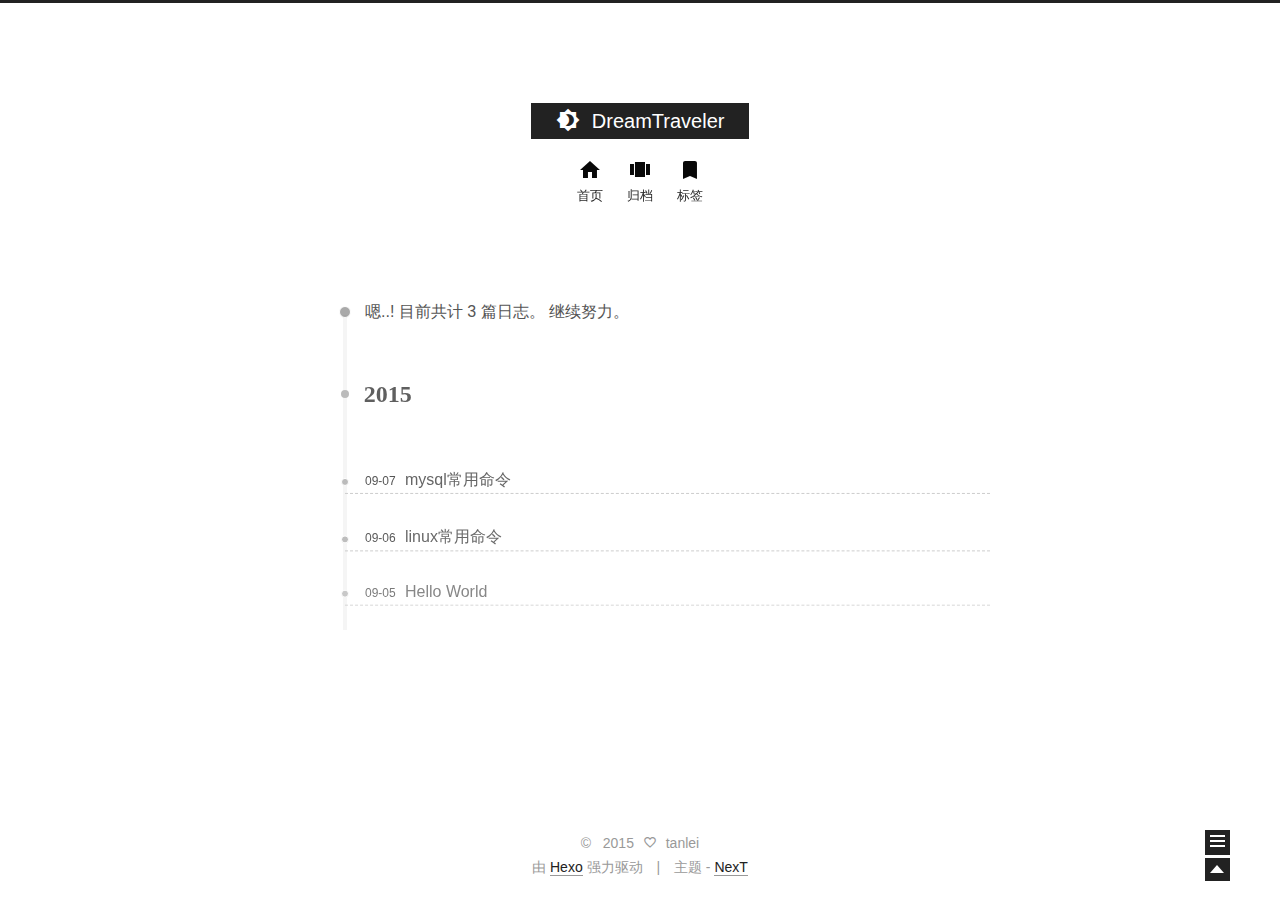
==== commit 5cb19a48: "Site updated: 2015-09-07 00:36:44" ====
--- a/archives/index.html
+++ b/archives/index.html
@@ -1,164 +1,435 @@
-
-  <!DOCTYPE HTML>
-<html lang="zh-CH">
+<!doctype html>
+<html class="theme-next use-motion ">
 <head>
-  <meta charset="UTF-8">
-  
-    <title>Archives | Hexo</title>
-    <meta name="viewport" content="width=device-width, initial-scale=1, maximum-scale=3, minimum-scale=1">
-    
-    <meta name="author" content="tanlei">
-    
-    
-    
-    
-    
-    <link rel="icon" href="/img/favicon.ico">
-    
-    
-    <link rel="apple-touch-icon" href="/img/pacman.jpg">
-    <link rel="apple-touch-icon-precomposed" href="/img/pacman.jpg">
-    
-    <link rel="stylesheet" href="/css/style.css" type="text/css">
+  
+
+<meta charset="UTF-8"/>
+<meta http-equiv="X-UA-Compatible" content="IE=edge,chrome=1" />
+<meta name="viewport" content="width=device-width, initial-scale=1, maximum-scale=1"/>
+
+
+<meta http-equiv="Cache-Control" content="no-transform" />
+<meta http-equiv="Cache-Control" content="no-siteapp" />
+
+
+
+
+
+
+  <link rel="stylesheet" type="text/css" href="/vendors/fancybox/source/jquery.fancybox.css?v=2.1.5"/>
+
+
+
+
+<link rel="stylesheet" type="text/css" href="/css/main.css?v=0.4.5.1"/>
+
+
+
+
+  <meta name="keywords" content="Hexo,next" />
+
+
+
+
+
+  <link rel="shorticon icon" type="image/x-icon" href="/favicon.ico?v=0.4.5.1" />
+
+
+<meta name="description">
+<meta property="og:type" content="website">
+<meta property="og:title" content="DreamTraveler">
+<meta property="og:url" content="http://yoursite.com/archives/index.html">
+<meta property="og:site_name" content="DreamTraveler">
+<meta property="og:description">
+<meta name="twitter:card" content="summary">
+<meta name="twitter:title" content="DreamTraveler">
+<meta name="twitter:description">
+
+
+<script type="text/javascript" id="hexo.configuration">
+  var CONFIG = {
+    scheme: '',
+    sidebar: 'post'
+  };
+</script>
+
+  <title> 归档 | DreamTraveler </title>
 </head>
 
-    <body>
-      <header>
-        <div>
-		
-			<div id="imglogo">
-				<a href="/"><img src="/img/logo.svg" alt="Hexo" title="Hexo"/></a>
-			</div>
-			
-			<div id="textlogo">
-				<h1 class="site-name"><a href="/" title="Hexo">Hexo</a></h1>
-				<h2 class="blog-motto"></h2>
-			</div>
-			<div class="navbar"><a class="navbutton navmobile" href="#" title="菜單">
-			</a></div>
-			<nav class="animated">
-				<ul>
-					
-						<li><a href="index.html">Home</a></li>
-					
-						<li><a href="/archives">Archives</a></li>
-					
-					<li>
-					
-					<form class="search" action="//google.com/search" method="get" accept-charset="utf-8">
-						<label>Search</label>
-						<input type="text" id="search" name="q" autocomplete="off" maxlength="20" placeholder="搜索" />
-						<input type="hidden" name="q" value="site:yoursite.com">
-					</form>
-					
-					</li>
-				</ul>
-			</nav>			
+<body itemscope itemtype="http://schema.org/WebPage" lang="zh-Hans">
+
+  <!--[if lte IE 8]>
+  <div style=' clear: both; height: 59px; padding:0 0 0 15px; position: relative;margin:0 auto;'>
+    <a href="http://windows.microsoft.com/en-US/internet-explorer/products/ie/home?ocid=ie6_countdown_bannercode">
+      <img src="http://7u2nvr.com1.z0.glb.clouddn.com/picouterie.jpg" border="0" height="42" width="820"
+           alt="You are using an outdated browser. For a faster, safer browsing experience, upgrade for free today or use other browser ,like chrome firefox safari."
+           style='margin-left:auto;margin-right:auto;display: block;'/>
+    </a>
+  </div>
+<![endif]-->
+  
+
+
+
+  <div class="container one-column  page-archive ">
+    <div class="headband"></div>
+
+    <header id="header" class="header" itemscope itemtype="http://schema.org/WPHeader">
+      <div class="header-inner"><h1 class="site-meta">
+  <span class="logo-line-before"><i></i></span>
+  <a href="/" class="brand" rel="start">
+      <span class="logo">
+        <i class="icon-next-logo"></i>
+      </span>
+      <span class="site-title">DreamTraveler</span>
+  </a>
+  <span class="logo-line-after"><i></i></span>
+</h1>
+
+<div class="site-nav-toggle">
+  <button>
+    <span class="btn-bar"></span>
+    <span class="btn-bar"></span>
+    <span class="btn-bar"></span>
+  </button>
 </div>
 
-      </header>
-      <div id="container">
-        
-
-<div class="archive-title" >
-  <h2 class="archive-icon">歸檔</h2>
-  
-  <div class="archiveslist archive-float clearfix">
-   <ul class="archive-list"><li class="archive-list-item"><a class="archive-list-link" href="/archives/2015/09/">September 2015</a><span class="archive-list-count">1</span></li></ul>
+<nav class="site-nav">
+  
+
+  
+    <ul id="menu" class="menu ">
+      
+        
+        <li class="menu-item menu-item-home">
+          <a href="/" rel="section">
+            <i class="menu-item-icon icon-next-home"></i> <br />
+            首页
+          </a>
+        </li>
+      
+        
+        <li class="menu-item menu-item-archives">
+          <a href="/archives" rel="section">
+            <i class="menu-item-icon icon-next-archives"></i> <br />
+            归档
+          </a>
+        </li>
+      
+        
+        <li class="menu-item menu-item-tags">
+          <a href="/tags" rel="section">
+            <i class="menu-item-icon icon-next-tags"></i> <br />
+            标签
+          </a>
+        </li>
+      
+
+      
+      
+    </ul>
+  
+
+  
+</nav>
+
  </div>
-  
+    </header>
+
+    <main id="main" class="main">
+      <div class="main-inner">
+        <div id="content" class="content"> 
+
+  <section id="posts" class="posts-collapse">
+    <span class="archive-move-on"></span>
+
+    <span class="archive-page-counter">
+      
+      
+      
+        
+      
+      嗯..! 目前共计 3 篇日志。 继续努力。
+    </span>
+
+    
+
+      
+      
+      
+
+      
+        
+        <div class="collection-title">
+          <h2 class="archive-year motion-element" id="archive-year-2015">2015</h2>
+        </div>
+      
+      
+
+      
+
+  <article class="post post-type-normal"itemscope itemtype="http://schema.org/Article">
+    <header class="post-header">
+
+      <h1 class="post-title">
+        
+            <a class="post-title-link" href="/2015/09/07/mysql常用命令/" itemprop="url">
+              <span itemprop="name">mysql常用命令</span>
+            </a>
+        
+      </h1>
+
+      <div class="post-meta">
+        <time class="post-time" datetime="2015-09-06T16:17:06.000Z" itemprop="dateCreated" content="2015-09-06"> 09-07 </time>
+      </div>
+
+    </header>
+  </article>
+
+
+
+    
+
+      
+      
+      
+
+      
+      
+
+      
+
+  <article class="post post-type-normal"itemscope itemtype="http://schema.org/Article">
+    <header class="post-header">
+
+      <h1 class="post-title">
+        
+            <a class="post-title-link" href="/2015/09/06/linux常用命令/" itemprop="url">
+              <span itemprop="name">linux常用命令</span>
+            </a>
+        
+      </h1>
+
+      <div class="post-meta">
+        <time class="post-time" datetime="2015-09-06T15:30:54.000Z" itemprop="dateCreated" content="2015-09-06"> 09-06 </time>
+      </div>
+
+    </header>
+  </article>
+
+
+
+    
+
+      
+      
+      
+
+      
+      
+
+      
+
+  <article class="post post-type-normal"itemscope itemtype="http://schema.org/Article">
+    <header class="post-header">
+
+      <h1 class="post-title">
+        
+            <a class="post-title-link" href="/2015/09/05/hello-world/" itemprop="url">
+              <span itemprop="name">Hello World</span>
+            </a>
+        
+      </h1>
+
+      <div class="post-meta">
+        <time class="post-time" datetime="2015-09-05T15:13:12.076Z" itemprop="dateCreated" content="2015-09-05"> 09-05 </time>
+      </div>
+
+    </header>
+  </article>
+
+
+
+    
+
+  </section>
+
+  
+
+ </div>
+
+        
+
+        
+      </div>
+
+      
+  
+  <div class="sidebar-toggle">
+    <div class="sidebar-toggle-line-wrap">
+      <span class="sidebar-toggle-line sidebar-toggle-line-first"></span>
+      <span class="sidebar-toggle-line sidebar-toggle-line-middle"></span>
+      <span class="sidebar-toggle-line sidebar-toggle-line-last"></span>
+    </div>
+  </div>
+
+  <aside id="sidebar" class="sidebar">
+    <div class="sidebar-inner">
+
+      
+
+      <section class="site-overview">
+        <div class="site-author motion-element" itemprop="author" itemscope itemtype="http://schema.org/Person">
+          <img class="site-author-image" src="/images/default_avatar.jpg" alt="tanlei" itemprop="image"/>
+          <p class="site-author-name" itemprop="name">tanlei</p>
+        </div>
+        <p class="site-description motion-element" itemprop="description"></p>
+        <nav class="site-state motion-element">
+          <div class="site-state-item site-state-posts">
+            <a href="/archives">
+              <span class="site-state-item-count">3</span>
+              <span class="site-state-item-name">日志</span>
+            </a>
+          </div>
+
+          <div class="site-state-item site-state-categories">
+            
+              <span class="site-state-item-count">0</span>
+              <span class="site-state-item-name">分类</span>
+              
+          </div>
+
+          <div class="site-state-item site-state-tags">
+            <a href="/tags">
+              <span class="site-state-item-count">2</span>
+              <span class="site-state-item-name">标签</span>
+              </a>
+          </div>
+
+        </nav>
+
+        
+
+        <div class="links-of-author motion-element">
+          
+        </div>
+
+        
+        
+
+        <div class="links-of-author motion-element">
+          
+        </div>
+
+      </section>
+
+      
+
+    </div>
+  </aside>
+
+
+    </main>
+
+    <footer id="footer" class="footer">
+      <div class="footer-inner"> <div class="copyright" >
+  
+  &copy; &nbsp; 
+  <span itemprop="copyrightYear">2015</span>
+  <span class="with-love">
+    <i class="icon-next-heart"></i>
+  </span>
+  <span class="author" itemprop="copyrightHolder">tanlei</span>
 </div>
-<div id="main" class="archive-part clearfix">
-  <div id="archive-page">
-
-  <section class="post" itemscope itemprop="blogPost">
-  
-    <a href="/2015/09/05/hello-world/" title="Hello World" itemprop="url">
-  
-    <h1 itemprop="name">Hello World</h1>
-    
-    <time datetime="2015-09-05T10:52:59.179Z" itemprop="datePublished">2015-09-05</time>
+
+<div class="powered-by">
+  由 <a class="theme-link" href="http://hexo.io">Hexo</a> 强力驱动
+</div>
+
+<div class="theme-info">
+  主题 -
+  <a class="theme-link" href="https://github.com/iissnan/hexo-theme-next">
+    NexT
   </a>
-</section>
-
-
+</div>
+
+
+ </div>
+    </footer>
+
+    <div class="back-to-top"></div>
   </div>
-</div>
-
-      </div>
-      <footer><div id="footer" >
-	
-	<div class="line">
-		<span></span>
-		<div class="author"></div>
-	</div>
-	
-	
-	<div class="social-font clearfix">
-		
-		
-		
-		
-		
-	</div>
-		<p class="copyright">Powered by <a href="http://hexo.io" target="_blank" title="hexo">hexo</a> and Theme by <a href="https://github.com/A-limon/pacman" target="_blank" title="Pacman">Pacman</a> © 2015 
-		
-		<a href="http://yoursite.com" target="_blank" title="tanlei">tanlei</a>
-		
-		</p>
-</div>
-</footer>
-      <script src="/js/jquery-2.1.0.min.js"></script>
-<script type="text/javascript">
-$(document).ready(function(){ 
-  $('.navbar').click(function(){
-    $('header nav').toggleClass('shownav');
-  });
-  var myWidth = 0;
-  function getSize(){
-    if( typeof( window.innerWidth ) == 'number' ) {
-      myWidth = window.innerWidth;
-    } else if( document.documentElement && document.documentElement.clientWidth) {
-      myWidth = document.documentElement.clientWidth;
-    };
-  };
-  var m = $('#main'),
-      a = $('#asidepart'),
-      c = $('.closeaside'),
-      o = $('.openaside');
-  $(window).resize(function(){
-    getSize(); 
-    if (myWidth >= 1024) {
-      $('header nav').removeClass('shownav');
-    }else
-    {
-      m.removeClass('moveMain');
-      a.css('display', 'block').removeClass('fadeOut');
-      o.css('display', 'none');
-        
-    }
-  });
-  c.click(function(){
-    a.addClass('fadeOut').css('display', 'none');
-    o.css('display', 'block').addClass('fadeIn');
-    m.addClass('moveMain');
-  });
-  o.click(function(){
-    o.css('display', 'none').removeClass('beforeFadeIn');
-    a.css('display', 'block').removeClass('fadeOut').addClass('fadeIn');      
-    m.removeClass('moveMain');
-  });
-  $(window).scroll(function(){
-    o.css("top",Math.max(80,260-$(this).scrollTop()));
-  });
-});
-</script>
-
-
-
-
-
-
-
-    </body>
-   </html>
+
+  <script type="text/javascript" src="/vendors/jquery/index.js?v=2.1.3"></script>
+
+  
+  
+  
+    <script type="text/javascript">
+      postMotionOptions = {stagger: 100, drag: true};
+    </script>
+  
+
+  
+    
+    
+
+  
+
+
+  
+  
+  <script type="text/javascript" src="/vendors/fancybox/source/jquery.fancybox.pack.js"></script>
+  <script type="text/javascript" src="/js/fancy-box.js?v=0.4.5.1"></script>
+
+
+  <script type="text/javascript" src="/js/helpers.js?v=0.4.5.1"></script>
+  
+
+  <script type="text/javascript" src="/vendors/velocity/velocity.min.js"></script>
+  <script type="text/javascript" src="/vendors/velocity/velocity.ui.min.js"></script>
+
+  <script type="text/javascript" src="/js/motion_global.js?v=0.4.5.1" id="motion.global"></script>
+
+
+
+
+  <script type="text/javascript" src="/js/nav-toggle.js?v=0.4.5.1"></script>
+  <script type="text/javascript" src="/vendors/fastclick/lib/fastclick.min.js?v=1.0.6"></script>
+
+  
+  
+    <script type="text/javascript" id="motion.page.archive">
+      $('.archive-year').velocity('transition.slideLeftIn');
+    </script>
+  
+
+
+  <script type="text/javascript">
+    $(document).ready(function () {
+      if (CONFIG.sidebar === 'always') {
+        displaySidebar();
+      }
+      if (isMobile()) {
+        FastClick.attach(document.body);
+      }
+    });
+  </script>
+
+  
+
+  
+  
+
+  
+  <script type="text/javascript" src="/js/lazyload.js"></script>
+  <script type="text/javascript">
+    $(function () {
+      $("#posts").find('img').lazyload({
+        placeholder: "/images/loading.gif",
+        effect: "fadeIn"
+      });
+    });
+  </script>
+</body>
+</html>
--- a/css/main.css
+++ b/css/main.css
@@ -0,0 +1,1964 @@
+/* normalize.css v3.0.2 | MIT License | git.io/normalize */
+html {
+  font-family: sans-serif; /* 1 */
+  -ms-text-size-adjust: 100%; /* 2 */
+  -webkit-text-size-adjust: 100%; /* 2 */
+}
+body {
+  margin: 0;
+}
+article,
+aside,
+details,
+figcaption,
+figure,
+footer,
+header,
+hgroup,
+main,
+menu,
+nav,
+section,
+summary {
+  display: block;
+}
+audio,
+canvas,
+progress,
+video {
+  display: inline-block; /* 1 */
+  vertical-align: baseline; /* 2 */
+}
+audio:not([controls]) {
+  display: none;
+  height: 0;
+}
+[hidden],
+template {
+  display: none;
+}
+a {
+  background-color: transparent;
+}
+a:active,
+a:hover {
+  outline: 0;
+}
+abbr[title] {
+  border-bottom: 1px dotted;
+}
+b,
+strong {
+  font-weight: bold;
+}
+dfn {
+  font-style: italic;
+}
+h1 {
+  font-size: 2em;
+  margin: 0.67em 0;
+}
+mark {
+  background: #ff0;
+  color: #000;
+}
+small {
+  font-size: 80%;
+}
+sub,
+sup {
+  font-size: 75%;
+  line-height: 0;
+  position: relative;
+  vertical-align: baseline;
+}
+sup {
+  top: -0.5em;
+}
+sub {
+  bottom: -0.25em;
+}
+img {
+  border: 0;
+}
+svg:not(:root) {
+  overflow: hidden;
+}
+figure {
+  margin: 1em 40px;
+}
+hr {
+  -moz-box-sizing: content-box;
+  box-sizing: content-box;
+  height: 0;
+}
+pre {
+  overflow: auto;
+}
+code,
+kbd,
+pre,
+samp {
+  font-family: monospace, monospace;
+  font-size: 1em;
+}
+button,
+input,
+optgroup,
+select,
+textarea {
+  color: inherit; /* 1 */
+  font: inherit; /* 2 */
+  margin: 0; /* 3 */
+}
+button {
+  overflow: visible;
+}
+button,
+select {
+  text-transform: none;
+}
+button,
+html input[type="button"],
+input[type="reset"],
+input[type="submit"] {
+  -webkit-appearance: button; /* 2 */
+  cursor: pointer; /* 3 */
+}
+button[disabled],
+html input[disabled] {
+  cursor: default;
+}
+button::-moz-focus-inner,
+input::-moz-focus-inner {
+  border: 0;
+  padding: 0;
+}
+input {
+  line-height: normal;
+}
+input[type="checkbox"],
+input[type="radio"] {
+  box-sizing: border-box; /* 1 */
+  padding: 0; /* 2 */
+}
+input[type="number"]::-webkit-inner-spin-button,
+input[type="number"]::-webkit-outer-spin-button {
+  height: auto;
+}
+input[type="search"] {
+  -webkit-appearance: textfield; /* 1 */
+  -moz-box-sizing: content-box;
+  -webkit-box-sizing: content-box; /* 2 */
+  box-sizing: content-box;
+}
+input[type="search"]::-webkit-search-cancel-button,
+input[type="search"]::-webkit-search-decoration {
+  -webkit-appearance: none;
+}
+fieldset {
+  border: 1px solid #c0c0c0;
+  margin: 0 2px;
+  padding: 0.35em 0.625em 0.75em;
+}
+legend {
+  border: 0; /* 1 */
+  padding: 0; /* 2 */
+}
+textarea {
+  overflow: auto;
+}
+optgroup {
+  font-weight: bold;
+}
+table {
+  border-collapse: collapse;
+  border-spacing: 0;
+}
+td,
+th {
+  padding: 0;
+}
+::selection {
+  background: #262a30;
+  color: #fff;
+}
+body {
+  position: relative;
+  font-family: Lato, "Microsoft Jhenghei", "Hiragino Sans GB", "Microsoft YaHei", sans-serif;
+  font-size: 16px;
+  line-height: 1.7;
+  color: #555;
+  background: #fff;
+}
+@media (min-width: 768px) and (max-width: 991px) {
+  body {
+    padding-right: 0 !important;
+  }
+}
+@media (max-width: 767px) {
+  body {
+    padding-right: 0 !important;
+  }
+}
+h1,
+h2,
+h3,
+h4,
+h5,
+h6 {
+  margin: 0;
+  padding: 0;
+  font-weight: bold;
+  line-height: 1;
+  font-family: Cambria, Georgia, "Microsoft Jhenghei", "Hiragino Sans GB", "Microsoft YaHei", "Times New Roman", serif;
+}
+h1 {
+  font-size: 26px;
+}
+@media (max-width: 767px) {
+  h1 {
+    font-size: 22px;
+  }
+}
+h2 {
+  font-size: 24px;
+}
+@media (max-width: 767px) {
+  h2 {
+    font-size: 20px;
+  }
+}
+h3 {
+  font-size: 22px;
+}
+@media (max-width: 767px) {
+  h3 {
+    font-size: 18px;
+  }
+}
+h4 {
+  font-size: 20px;
+}
+@media (max-width: 767px) {
+  h4 {
+    font-size: 16px;
+  }
+}
+h5 {
+  font-size: 18px;
+}
+@media (max-width: 767px) {
+  h5 {
+    font-size: 14px;
+  }
+}
+h6 {
+  font-size: 16px;
+}
+@media (max-width: 767px) {
+  h6 {
+    font-size: 12px;
+  }
+}
+p {
+  margin: 0 0 25px 0;
+}
+a {
+  color: #222;
+  text-decoration: none;
+  border-bottom: 1px solid #999;
+}
+a:hover {
+  border-bottom-color: #222;
+}
+ul {
+  list-style: none;
+}
+blockquote {
+  margin: 0;
+  padding: 0;
+}
+img {
+  display: block;
+  margin: auto 0;
+  max-width: 100%;
+  height: auto;
+}
+h2,
+h3,
+h4,
+h5,
+h6 {
+  margin: 60px 0 15px;
+}
+ul {
+  list-style: square;
+}
+a {
+  word-wrap: break-word;
+}
+hr {
+  margin: 40px 0;
+  height: 3px;
+  border: none;
+  background-color: #ddd;
+  background-image: repeating-linear-gradient(-45deg, #fff, #fff 4px, transparent 4px, transparent 8px);
+}
+blockquote {
+  padding: 0 15px;
+  color: #666;
+  border-left: 4px solid #ddd;
+}
+blockquote cite::before {
+  content: "-";
+  padding: 0 5px;
+}
+dt {
+  font-weight: 700;
+}
+dd {
+  margin: 0;
+  padding: 0;
+}
+.pullquote {
+  width: 45%;
+}
+.pullquote.left {
+  float: left;
+  margin-left: 5px;
+  margin-right: 10px;
+}
+.pullquote.right {
+  float: right;
+  margin-left: 10px;
+  margin-right: 5px;
+}
+.highlight table,
+.gist table {
+  width: auto;
+}
+.highlight table td,
+.gist table td {
+  border: none;
+}
+.highlight a,
+.gist a {
+  color: #222 !important;
+  text-decoration: none !important;
+}
+.video-container {
+  position: relative;
+  padding-top: 60%;
+  height: 0;
+  overflow: hidden;
+}
+.video-container iframe,
+.video-container object,
+.video-container embed {
+  position: absolute;
+  top: 0;
+  left: 0;
+  width: 100%;
+  height: 100%;
+}
+table {
+  width: 100%;
+  border-collapse: collapse;
+  border-spacing: 0;
+  border: 1px solid #ddd;
+  font-size: 14px;
+}
+table>tbody>tr:nth-of-type(odd) {
+  background-color: #f9f9f9;
+}
+table>tbody>tr:hover {
+  background-color: #f5f5f5;
+}
+caption,
+th,
+td {
+  padding: 8px;
+  text-align: left;
+  vertical-align: middle;
+  font-weight: normal;
+}
+th,
+td {
+  border-bottom: 3px solid #ddd;
+  border-right: 1px solid #eee;
+}
+th {
+  padding-bottom: 10px;
+  font-weight: 700;
+}
+td {
+  border-bottom-width: 1px;
+}
+.text-left {
+  text-align: left;
+}
+.text-center {
+  text-align: center;
+}
+.text-right {
+  text-align: right;
+}
+.text-justify {
+  text-align: justify;
+}
+.text-nowrap {
+  white-space: nowrap;
+}
+.text-lowercase {
+  text-transform: lowercase;
+}
+.text-uppercase {
+  text-transform: uppercase;
+}
+.text-capitalize {
+  text-transform: capitalize;
+}
+.center-block {
+  display: block;
+  margin-left: auto;
+  margin-right: auto;
+}
+.clearfix:before,
+.clearfix:after {
+  content: " ";
+  display: table;
+}
+.clearfix:after {
+  clear: both;
+}
+.full-image.full-image.full-image {
+  border: none;
+}
+@media (min-width: 992px) {
+  .full-image.full-image.full-image {
+    max-width: none;
+    width: 126%;
+    margin: 0 -13%;
+  }
+}
+.blockquote-center,
+.page-home .post-type-quote blockquote,
+.page-post-detail .post-type-quote blockquote {
+  position: relative;
+  margin: 40px 0;
+  padding: 0;
+  border-left: none;
+  text-align: center;
+}
+.blockquote-center::before,
+.page-home .post-type-quote blockquote::before,
+.page-post-detail .post-type-quote blockquote::before,
+.blockquote-center::after,
+.page-home .post-type-quote blockquote::after,
+.page-post-detail .post-type-quote blockquote::after {
+  position: absolute;
+  content: ' ';
+  display: block;
+  width: 100%;
+  height: 24px;
+  opacity: 0.2;
+  background: url("[data-uri]") no-repeat;
+  background-position: 0 -7px;
+  background-size: 24px 24px;
+}
+.blockquote-center::before,
+.page-home .post-type-quote blockquote::before,
+.page-post-detail .post-type-quote blockquote::before {
+  top: -20px;
+  border-top: 1px solid #ccc;
+}
+.blockquote-center::after,
+.page-home .post-type-quote blockquote::after,
+.page-post-detail .post-type-quote blockquote::after {
+  bottom: -20px;
+  border-bottom: 1px solid #ccc;
+  background-position: 100% 7px;
+}
+.blockquote-center p,
+.page-home .post-type-quote blockquote p,
+.page-post-detail .post-type-quote blockquote p,
+.blockquote-center div,
+.page-home .post-type-quote blockquote div,
+.page-post-detail .post-type-quote blockquote div {
+  text-align: center;
+}
+.use-motion .motion-element {
+  opacity: 0;
+}
+@font-face {
+  font-family: 'default';
+  src: url("../fonts/icon-default/icomoon.eot?-9394c0");
+  src: url("../fonts/icon-default/icomoon.eot?#iefix-9394c0") format('embedded-opentype'), url("../fonts/icon-default/icomoon.woff?-9394c0") format('woff'), url("../fonts/icon-default/icomoon.ttf?-9394c0") format('truetype'), url("../fonts/icon-default/icomoon.svg?-9394c0#default") format('svg');
+  font-weight: normal;
+  font-style: normal;
+}
+[class^="icon-"],
+[class*=" icon-"] {
+  font-family: 'default';
+  speak: none;
+  font-style: normal;
+  font-weight: normal;
+  font-variant: normal;
+  text-transform: none;
+  line-height: 1;
+/* Better Font Rendering =========== */
+  -webkit-font-smoothing: antialiased;
+  -moz-osx-font-smoothing: grayscale;
+}
+.icon-next-logo {
+  font-size: 24px;
+  color: #fff;
+}
+.icon-next-home,
+.icon-next-categories,
+.icon-next-archives,
+.icon-next-tags,
+.icon-next-about,
+.icon-next-feed,
+.icon-next-search {
+  font-size: 24px;
+  color: #000;
+}
+.icon-next-external-link {
+  font-size: 14px;
+}
+.icon-next-heart {
+  font-size: 14px;
+}
+.icon-storage:before,
+.icon-next-categories:before {
+  content: "\e0bc";
+}
+.icon-insert_emoticon:before,
+.icon-next-about:before {
+  content: "\e0e8";
+}
+.icon-brightness_4:before,
+.icon-next-logo:before {
+  content: "\e13e";
+}
+.icon-whatshot:before,
+.icon-next-feed:before {
+  content: "\e25b";
+}
+.icon-bookmark:before,
+.icon-next-tags:before {
+  content: "\e27b";
+}
+.icon-favorite_outline:before,
+.icon-next-heart:before {
+  content: "\e292";
+}
+.icon-home:before,
+.icon-next-home:before {
+  content: "\e29e";
+}
+.icon-open_in_new:before,
+.icon-next-external-link:before {
+  content: "\e2b2";
+}
+.icon-search:before,
+.icon-next-search:before {
+  content: "\e2ca";
+}
+.icon-view_carousel:before,
+.icon-next-archives:before {
+  content: "\e2fd";
+}
+.post pre,
+.post .highlight {
+  background: #f7f7f7;
+  margin: 20px 0;
+  padding: 15px;
+  overflow: auto;
+  font-size: 13px;
+  color: #4d4d4c;
+  line-height: 1.2;
+}
+.post .highlight .gutter pre,
+.post .gist .gist-file .gist-data .line-numbers {
+  color: #666;
+}
+.post pre,
+.post code {
+  font-family: "PT Mono", Consolas, Monaco, Menlo, monospace;
+}
+.post code {
+  background: #eee;
+  text-shadow: 0 1px #fff;
+  padding: 0 0.3em;
+}
+.post pre code {
+  background: none;
+  text-shadow: none;
+  padding: 0;
+}
+.post .highlight pre {
+  border: none;
+  margin: 0;
+  padding: 0;
+}
+.post .highlight table {
+  margin: 0;
+  width: auto;
+  border: none;
+}
+.post .highlight td {
+  border: none;
+  padding: 0;
+}
+.post .highlight figcaption {
+  font-size: 0.85em;
+  color: #8e908c;
+  line-height: 1em;
+  margin-bottom: 1em;
+}
+.post .highlight figcaption:before,
+.post .highlight figcaption:after {
+  content: " ";
+  display: table;
+}
+.post .highlight figcaption:after {
+  clear: both;
+}
+.post .highlight figcaption a {
+  float: right;
+}
+.post .highlight .gutter pre {
+  text-align: right;
+  padding-right: 20px;
+}
+.post .highlight .line {
+  height: 20px;
+}
+.post .gist {
+  margin: 20px 0;
+  border-style: solid;
+  border-color: #ccc;
+  border-width: 1px 0;
+  background: #f7f7f7;
+  padding: 15px 40px 15px 15px;
+}
+.post .gist .gist-file {
+  border: none;
+  font-family: "PT Mono", Consolas, Monaco, Menlo, monospace;
+  margin: 0;
+}
+.post .gist .gist-file .gist-data {
+  background: none;
+  border: none;
+}
+.post .gist .gist-file .gist-data .line-numbers {
+  background: none;
+  border: none;
+  padding: 0 20px 0 0;
+}
+.post .gist .gist-file .gist-data .line-data {
+  padding: 0 !important;
+}
+.post .gist .gist-file .highlight {
+  margin: 0;
+  padding: 0;
+  border: none;
+}
+.post .gist .gist-file .gist-meta {
+  background: #f7f7f7;
+  color: #8e908c;
+  font: 13px Lato, "Microsoft Jhenghei", "Hiragino Sans GB", "Microsoft YaHei", sans-serif;
+  text-shadow: 0 0;
+  padding: 0;
+  margin-top: 1em;
+  margin-left: 40px;
+}
+.post .gist .gist-file .gist-meta a {
+  color: color-link;
+  font-weight: normal;
+}
+.post .gist .gist-file .gist-meta a:hover {
+  text-decoration: underline;
+}
+pre .comment {
+  color: #8e908c;
+}
+pre .variable,
+pre .attribute,
+pre .tag,
+pre .regexp,
+pre .ruby .constant,
+pre .xml .tag .title,
+pre .xml .pi,
+pre .xml .doctype,
+pre .html .doctype,
+pre .css .id,
+pre .css .class,
+pre .css .pseudo {
+  color: #c82829;
+}
+pre .number,
+pre .preprocessor,
+pre .built_in,
+pre .literal,
+pre .params,
+pre .constant {
+  color: #f5871f;
+}
+pre .ruby .class .title,
+pre .css .rules .attribute {
+  color: #718c00;
+}
+pre .string,
+pre .value,
+pre .inheritance,
+pre .header,
+pre .ruby .symbol,
+pre .xml .cdata {
+  color: #718c00;
+}
+pre .title,
+pre .css .hexcolor {
+  color: #3e999f;
+}
+pre .function,
+pre .python .decorator,
+pre .python .title,
+pre .ruby .function .title,
+pre .ruby .title .keyword,
+pre .perl .sub,
+pre .javascript .title,
+pre .coffeescript .title {
+  color: #4271ae;
+}
+pre .keyword,
+pre .javascript .function {
+  color: #8959a8;
+}
+html,
+body {
+  height: 100%;
+}
+.container {
+  position: relative;
+  min-height: 100%;
+}
+.header-inner {
+  margin: 0 auto;
+  padding: 100px 0 70px;
+  width: 960px;
+}
+.one-column .header-inner {
+  width: 700px;
+}
+.main {
+  padding-bottom: 150px;
+}
+.main-inner {
+  margin: 0 auto;
+  width: 960px;
+}
+.one-column .main-inner {
+  width: 700px;
+}
+.main-inner .content {
+  width: 700px;
+}
+.footer {
+  position: absolute;
+  left: 0;
+  bottom: 0;
+  width: 100%;
+  min-height: 50px;
+}
+.footer-inner {
+  margin: 20px auto;
+  width: 960px;
+}
+.one-column .footer-inner {
+  width: 700px;
+}
+.headband {
+  height: 3px;
+  background: #222;
+}
+.header {
+  background: #fff;
+}
+.header-inner {
+  position: relative;
+}
+.site-meta {
+  margin: 0;
+  text-align: center;
+}
+@media (max-width: 767px) {
+  .site-meta {
+    text-align: center;
+  }
+}
+.brand {
+  position: relative;
+  display: inline-block;
+  padding: 0 25px;
+  color: #fff;
+  background: #222;
+  border-bottom: none;
+  font-family: Lato, "Microsoft Jhenghei", "Hiragino Sans GB", "Microsoft YaHei", sans-serif;
+}
+.logo {
+  display: inline-block;
+  margin-right: 5px;
+  line-height: 36px;
+  vertical-align: top;
+}
+.site-title {
+  display: inline-block;
+  vertical-align: top;
+  line-height: 36px;
+  font-size: 20px;
+  font-weight: normal;
+}
+.use-motion .brand {
+  opacity: 0;
+}
+.use-motion .logo,
+.use-motion .site-title {
+  opacity: 0;
+  position: relative;
+  top: -10px;
+}
+.site-nav-toggle {
+  display: none;
+  position: absolute;
+  top: 10px;
+  left: 10px;
+}
+@media (max-width: 767px) {
+  .site-nav-toggle {
+    display: block;
+  }
+}
+.site-nav-toggle button {
+  margin-top: 2px;
+  padding: 9px 10px;
+  background: transparent;
+  border: none;
+}
+@media (max-width: 767px) {
+  .site-nav {
+    display: none;
+    margin: 0 -10px;
+    padding: 0 10px;
+    clear: both;
+    border-top: 1px solid #ddd;
+  }
+}
+@media (min-width: 768px) and (max-width: 991px) {
+  .site-nav {
+    display: block !important;
+  }
+}
+@media (min-width: 992px) {
+  .site-nav {
+    display: block !important;
+  }
+}
+.menu {
+  margin-top: 20px;
+  padding-left: 0;
+  text-align: center;
+}
+.menu .menu-item {
+  display: inline-block;
+  margin-left: 20px;
+}
+@media screen and (max-width: 767px) {
+  .menu .menu-item {
+    margin-top: 10px;
+  }
+}
+.menu .menu-item:first-child {
+  margin-left: 0;
+}
+.menu .menu-item a {
+  display: block;
+  font-size: 13px;
+  text-transform: capitalize;
+  line-height: 1.5;
+  border-bottom: 1px solid transparent;
+  transition-property: border-color;
+  transition-duration: 0.2s;
+  transition-timing-function: ease-in-out;
+  transition-delay: 0s;
+}
+.menu .menu-item a:hover {
+  border-bottom-color: #222;
+}
+.translation {
+  margin-top: -20px;
+  font-size: 14px;
+  color: #999;
+}
+.post:last-child .post-eof.post-eof.post-eof {
+  display: none;
+}
+.sidebar-toggle {
+  position: fixed;
+  right: 50px;
+  bottom: 45px;
+  width: 15px;
+  height: 15px;
+  padding: 5px;
+  background: #222;
+  line-height: 0;
+  z-index: 1050;
+  cursor: pointer;
+  -webkit-transform: translateZ(0);
+}
+@media (min-width: 768px) and (max-width: 991px) {
+  .sidebar-toggle {
+    display: none;
+  }
+}
+@media (max-width: 767px) {
+  .sidebar-toggle {
+    display: none;
+  }
+}
+.sidebar-toggle-line {
+  position: relative;
+  display: inline-block;
+  vertical-align: top;
+  height: 2px;
+  width: 100%;
+  background: #fff;
+  margin-top: 3px;
+}
+.sidebar-toggle-line:first-child {
+  margin-top: 0;
+}
+.sidebar {
+  width: 0;
+  position: fixed;
+  right: 0;
+  top: 0;
+  bottom: 0;
+  z-index: 1040;
+  box-shadow: inset 0 2px 6px #000;
+  background: #222;
+  -webkit-transform: translateZ(0);
+}
+.sidebar a {
+  color: #999;
+  border-bottom-color: #555;
+}
+.sidebar a:hover {
+  color: #eee;
+}
+@media (min-width: 768px) and (max-width: 991px) {
+  .sidebar {
+    display: none !important;
+  }
+}
+@media (max-width: 767px) {
+  .sidebar {
+    display: none !important;
+  }
+}
+.sidebar-inner {
+  position: relative;
+  padding: 20px 10px;
+  color: #999;
+  text-align: center;
+}
+.site-author-image {
+  display: block;
+  margin: 0 auto;
+  max-width: 96px;
+  height: auto;
+  border: 2px solid #333;
+  padding: 2px;
+}
+.site-author-name {
+  margin: 5px 0 0;
+  color: #f5f5f5;
+}
+.site-description {
+  margin-top: 5px;
+  font-size: 14px;
+  color: #555;
+}
+.site-state {
+  overflow: hidden;
+  line-height: 1.4;
+}
+.site-state-item {
+  display: inline-block;
+  padding: 0 15px;
+  border-left: 1px solid #333;
+}
+.site-state-item:first-child {
+  border-left: none;
+}
+.site-state-item a {
+  border-bottom: none;
+}
+.site-state-item-count {
+  display: block;
+  text-align: center;
+  font-size: 18px;
+}
+.site-state-item-name {
+  font-size: 13px;
+}
+.feed-link {
+  margin-top: 20px;
+}
+.feed-link a {
+  display: inline-block;
+  padding: 0 15px;
+  color: #fc6423;
+  border: 1px solid #fc6423;
+  border-radius: 4px;
+}
+.feed-link a i {
+  color: #fc6423;
+  font-size: 14px;
+}
+.feed-link a:hover {
+  color: #fff;
+  background: #fc6423;
+}
+.feed-link a:hover i {
+  color: #fff;
+}
+.links-of-author {
+  margin-top: 20px;
+}
+.links-of-author a {
+  display: inline-block;
+  vertical-align: middle;
+  margin-right: 10px;
+  margin-bottom: 10px;
+  border-bottom-color: #555;
+  font-size: 13px;
+}
+.links-of-author a:before {
+  display: inline-block;
+  vertical-align: middle;
+  margin-right: 3px;
+  content: " ";
+  width: 4px;
+  height: 4px;
+  border-radius: 50%;
+  background: #24ded5;
+}
+.sidebar-nav {
+  margin: 0;
+  padding-left: 0;
+}
+.sidebar-nav li {
+  display: inline-block;
+  cursor: pointer;
+  border-bottom: 1px solid transparent;
+  font-size: 15px;
+}
+.sidebar-nav li:hover {
+  color: #f5f5f5;
+}
+.page-post-detail .sidebar-nav-toc {
+  padding: 0 5px;
+}
+.page-post-detail .sidebar-nav-overview {
+  margin-left: 10px;
+}
+.sidebar-nav .sidebar-nav-active {
+  color: #87daff;
+  border-bottom-color: #87daff;
+}
+.sidebar-nav .sidebar-nav-active:hover {
+  color: #87daff;
+}
+.post-toc {
+  overflow: hidden;
+  position: relative;
+}
+.post-toc-empty {
+  font-size: 14px;
+  color: #666;
+}
+.post-toc ol {
+  overflow: auto;
+  margin: 0;
+  padding: 0 10px 10px;
+  text-align: left;
+  list-style: none;
+  font-size: 14px;
+}
+.post-toc ol a {
+  color: #999;
+}
+.post-toc ol a:hover {
+  color: #ccc;
+}
+.post-toc .nav .nav-child {
+  display: none;
+}
+.post-toc .nav .active .nav-child {
+  display: block;
+}
+.post-toc .nav .active > a {
+  color: #ccc;
+}
+.post-toc .nav .active-current > a {
+  color: #87daff;
+}
+.post-toc .nav .active-current > a:hover {
+  color: #87daff;
+}
+.post-toc-indicator {
+  height: 20px;
+  opacity: 0.4;
+  background: no-repeat 10px 50%;
+  background-size: 10px 12px;
+}
+.post-toc-indicator-top {
+  opacity: 0;
+  margin-top: 10px;
+  background-image: url("[data-uri]");
+}
+.post-toc-indicator-bottom {
+  position: absolute;
+  width: 100%;
+  background-image: url("[data-uri]");
+}
+.footer {
+  font-size: 14px;
+  color: #999;
+}
+.footer img {
+  border: none;
+}
+.footer-inner {
+  text-align: center;
+}
+.with-love {
+  display: inline-block;
+  margin: 0 5px;
+}
+.powered-by,
+.theme-info {
+  display: inline-block;
+}
+.powered-by {
+  margin-right: 10px;
+}
+.powered-by::after {
+  content: "|";
+  padding-left: 10px;
+}
+.cc-license {
+  margin-top: 10px;
+  text-align: center;
+}
+.cc-license .cc-opacity {
+  opacity: 0.7;
+  border-bottom: none;
+}
+.cc-license .cc-opacity:hover {
+  opacity: 0.9;
+}
+.cc-license img {
+  display: inline-block;
+}
+@media (max-width: 767px) {
+  body {
+    font-size: 14px;
+  }
+  .header-inner,
+  .one-column .header-inner,
+  .main-inner,
+  .one-column .main-inner,
+  .main-inner .content,
+  .footer-inner,
+  .one-column .footer-inner {
+    width: auto;
+  }
+  .main-inner {
+    margin: 20px auto 0;
+  }
+  .footer-inner {
+    padding: 0 10px;
+  }
+}
+.btn {
+  display: inline-block;
+  padding: 0 20px;
+  font-size: 15px;
+  color: #fff;
+  background: #222;
+  border: 2px solid #222;
+  text-decoration: none;
+  transition-property: background-color;
+  transition-duration: 0.2s;
+  transition-timing-function: ease-in-out;
+  transition-delay: 0s;
+}
+.btn:hover {
+  border-color: #222;
+  color: #222;
+  background: #fff;
+}
+.btn-bar {
+  display: block;
+  width: 22px;
+  height: 2px;
+  background: #555;
+  border-radius: 1px;
+}
+.btn-bar+.btn-bar {
+  margin-top: 4px;
+}
+.posts-expand {
+  padding-top: 40px;
+}
+@media (max-width: 767px) {
+  .posts-expand {
+    margin: 0 20px;
+  }
+  .post-body pre,
+  .post-body .highlight {
+    margin: 0 -20px;
+    padding: 10px 20px;
+  }
+  .post-body pre .gutter pre,
+  .post-body .highlight .gutter pre {
+    padding-right: 10px;
+  }
+}
+.posts-expand .post-title {
+  font-size: 26px;
+  text-align: center;
+}
+@media (max-width: 767px) {
+  .posts-expand .post-title {
+    font-size: 22px;
+  }
+}
+.posts-expand .post-title-link {
+  display: inline-block;
+  position: relative;
+  color: #555;
+  border-bottom: none;
+  line-height: 1.2;
+  vertical-align: top;
+}
+.posts-expand .post-title-link::before {
+  content: "";
+  position: absolute;
+  width: 100%;
+  height: 2px;
+  bottom: 0;
+  left: 0;
+  background-color: #000;
+  visibility: hidden;
+  transform: scaleX(0);
+  transition-duration: 0.2s;
+  transition-timing-function: ease-in-out;
+  transition-delay: 0s;
+}
+.posts-expand .post-title-link:hover::before {
+  visibility: visible;
+  transform: scaleX(1);
+}
+.posts-expand .post-meta {
+  margin: 3px 0 60px 0;
+  color: #999;
+  font-size: 12px;
+  text-align: center;
+}
+.posts-expand .post-meta .post-category-list {
+  display: inline-block;
+  margin: 0;
+  padding: 3px;
+}
+.posts-expand .post-meta .post-category-list-link {
+  color: #999;
+}
+.posts-expand .post-body {
+  text-align: justify;
+}
+.posts-expand .post-body h2,
+.posts-expand .post-body h3,
+.posts-expand .post-body h4,
+.posts-expand .post-body h5,
+.posts-expand .post-body h6 {
+  padding-top: 10px;
+}
+.posts-expand .post-body img {
+  box-sizing: border-box;
+  margin: auto;
+  padding: 3px;
+  border: 1px solid #ddd;
+}
+.posts-expand .post-tags {
+  margin-top: 40px;
+  text-align: center;
+}
+.posts-expand .post-tags a {
+  display: inline-block;
+  margin-right: 10px;
+  font-size: 13px;
+}
+.post-nav {
+  overflow: hidden;
+  margin-top: 60px;
+  padding: 10px;
+  white-space: nowrap;
+  border-top: 1px solid #eee;
+}
+.post-nav-item {
+  display: inline-block;
+  width: 50%;
+  white-space: normal;
+}
+.post-nav-item a {
+  position: relative;
+  display: inline-block;
+  line-height: 25px;
+  font-size: 14px;
+  color: #555;
+  border-bottom: none;
+}
+.post-nav-item a:hover {
+  color: #222;
+  font-weight: bold;
+  border-bottom: none;
+}
+.post-nav-item a:active {
+  top: 2px;
+}
+.post-nav-item a:before,
+.post-nav-item a:after {
+  display: inline-block;
+  width: 16px;
+  height: 25px;
+  vertical-align: top;
+  opacity: 0.4;
+  background-size: 16px;
+}
+.post-nav-prev a:before {
+  content: ' ';
+  background: url("[data-uri]") no-repeat 0 50%;
+  background-size: 8px;
+}
+.post-nav-prev a:hover:before {
+  opacity: 1;
+}
+.post-nav-next {
+  text-align: right;
+}
+.post-nav-next a:after {
+  content: ' ';
+  background: url("[data-uri]") no-repeat 100% 50%;
+  background-size: 8px;
+}
+.post-nav-next a:hover:after {
+  opacity: 1;
+}
+.posts-expand .post-eof {
+  display: block;
+  margin: 160px auto 120px;
+  width: 8%;
+  height: 1px;
+  background: #ccc;
+  text-align: center;
+}
+.post-more-link {
+  margin-top: 50px;
+}
+@media (max-width: 767px) {
+  .posts-collapse {
+    margin: 0 20px;
+  }
+  .posts-collapse .post-title,
+  .posts-collapse .post-meta {
+    display: block;
+    width: auto;
+    text-align: left;
+  }
+}
+.posts-collapse {
+  margin-left: 55px;
+}
+@media (max-width: 767px) {
+  .posts-collapse {
+    margin: 0 20px;
+  }
+}
+.posts-collapse .collection-title {
+  position: relative;
+  margin: 60px 0;
+}
+.posts-collapse .collection-title h2 {
+  margin-left: 20px;
+}
+.posts-collapse .collection-title small {
+  color: #bbb;
+}
+.posts-collapse .collection-title::before {
+  content: " ";
+  position: absolute;
+  left: 0;
+  top: 50%;
+  margin-left: -4px;
+  margin-top: -4px;
+  width: 8px;
+  height: 8px;
+  background: #bbb;
+  border-radius: 50%;
+}
+.posts-collapse .post {
+  margin: 30px 0;
+}
+.posts-collapse .post-header {
+  position: relative;
+  transition-duration: 0.2s;
+  transition-timing-function: ease-in-out;
+  transition-delay: 0s;
+  transition-property: border;
+  border-bottom: 1px dashed #ccc;
+}
+.posts-collapse .post-header::before {
+  content: " ";
+  position: absolute;
+  left: 0;
+  top: 12px;
+  width: 6px;
+  height: 6px;
+  margin-left: -4px;
+  background: #bbb;
+  border-radius: 50%;
+  border: 1px solid #fff;
+  transition-duration: 0.2s;
+  transition-timing-function: ease-in-out;
+  transition-delay: 0s;
+  transition-property: background;
+}
+.posts-collapse .post-header:hover {
+  border-bottom-color: #666;
+}
+.posts-collapse .post-header:hover::before {
+  background: #222;
+}
+.posts-collapse .post-meta {
+  position: absolute;
+  font-size: 12px;
+  left: 20px;
+  top: 5px;
+}
+.posts-collapse .post-comments-count {
+  display: none;
+}
+.posts-collapse .post-title {
+  margin-left: 60px;
+  font-size: 16px;
+  font-weight: normal;
+  font-family: Lato, "Microsoft Jhenghei", "Hiragino Sans GB", "Microsoft YaHei", sans-serif;
+  line-height: inherit;
+}
+.posts-collapse .post-title::after {
+  margin-left: 3px;
+  opacity: 0.6;
+}
+.posts-collapse .post-title a {
+  color: #666;
+  border-bottom: none;
+}
+.page-home .post-type-quote .post-header,
+.page-post-detail .post-type-quote .post-header,
+.page-home .post-type-quote .post-tags,
+.page-post-detail .post-type-quote .post-tags {
+  display: none;
+}
+.pagination {
+  margin: 120px 0 40px;
+  text-align: center;
+  border-top: 1px solid #eee;
+}
+.page-number-basic,
+.pagination .prev,
+.pagination .next,
+.pagination .page-number,
+.pagination .space {
+  display: inline-block;
+  position: relative;
+  top: -1px;
+  margin: 0 10px;
+  padding: 0 10px;
+  line-height: 30px;
+}
+@media (max-width: 767px) {
+  .page-number-basic,
+  .pagination .prev,
+  .pagination .next,
+  .pagination .page-number,
+  .pagination .space {
+    margin: 0 5px;
+  }
+}
+.pagination .prev,
+.pagination .next,
+.pagination .page-number {
+  border-bottom: 0;
+  border-top: 1px solid #eee;
+  transition-property: border-color;
+  transition-duration: 0.2s;
+  transition-timing-function: ease-in-out;
+  transition-delay: 0s;
+}
+.pagination .prev:hover,
+.pagination .next:hover,
+.pagination .page-number:hover {
+  border-top-color: #222;
+}
+.pagination .space {
+  padding: 0;
+  margin: 0;
+}
+.pagination .prev {
+  margin-left: 0;
+}
+.pagination .next {
+  margin-right: 0;
+}
+.pagination .page-number.current {
+  color: #fff;
+  background: #ccc;
+  border-top-color: #ccc;
+}
+@media (max-width: 767px) {
+  .pagination {
+    border-top: none;
+  }
+  .pagination .prev,
+  .pagination .next,
+  .pagination .page-number {
+    margin-bottom: 10px;
+    border-top: 0;
+    border-bottom: 1px solid #eee;
+  }
+  .pagination .prev:hover,
+  .pagination .next:hover,
+  .pagination .page-number:hover {
+    border-bottom-color: #222;
+  }
+}
+.comments {
+  margin-top: 60px;
+}
+.tag-cloud {
+  text-align: center;
+}
+.tag-cloud a {
+  display: inline-block;
+  margin: 10px;
+}
+.post-gallery {
+  display: table;
+  table-layout: fixed;
+  width: 100%;
+  border-collapse: separate;
+}
+.post-gallery-row {
+  display: table-row;
+}
+.post-gallery .post-gallery-img {
+  display: table-cell;
+  text-align: center;
+  vertical-align: middle;
+  border: none;
+}
+.post-gallery .post-gallery-img img {
+  max-width: 100%;
+  max-height: 100%;
+  border: none;
+}
+.fancybox-close,
+.fancybox-close:hover {
+  border: none;
+}
+.back-to-top {
+  position: fixed;
+  bottom: 19px;
+  right: 50px;
+  z-index: 1050;
+  width: 15px;
+  height: 13px;
+  padding: 5px;
+  background: #222;
+  color: #fff;
+  cursor: pointer;
+  -webkit-transform: translateZ(0);
+}
+@media (max-width: 767px) {
+  .back-to-top {
+    display: none;
+  }
+}
+@media (min-width: 768px) and (max-width: 991px) {
+  .back-to-top {
+    display: none;
+  }
+}
+.back-to-top:before {
+  display: block;
+  content: " ";
+  margin-top: 2px;
+  width: 0;
+  height: 0;
+  border-width: 0 7px 8px 7px;
+  border-color: transparent transparent #fff transparent;
+  border-style: solid;
+}
+.theme-next #ds-thread #ds-reset {
+  color: #555;
+}
+.theme-next #ds-thread #ds-reset .ds-replybox {
+  margin-bottom: 30px;
+}
+.theme-next #ds-thread #ds-reset .ds-replybox .ds-avatar,
+.theme-next #ds-reset .ds-avatar img {
+  box-shadow: none;
+}
+.theme-next #ds-thread #ds-reset .ds-textarea-wrapper {
+  border-color: #c7d4e1;
+  background: none;
+  border-top-right-radius: 3px;
+  border-top-left-radius: 3px;
+}
+.theme-next #ds-thread #ds-reset .ds-textarea-wrapper textarea {
+  height: 60px;
+}
+.theme-next #ds-reset .ds-rounded-top {
+  border-radius: 0;
+}
+.theme-next #ds-thread #ds-reset .ds-post-toolbar {
+  box-sizing: border-box;
+  border: 1px solid #c7d4e1;
+  background: #f6f8fa;
+}
+.theme-next #ds-thread #ds-reset .ds-post-options {
+  height: 40px;
+  border: none;
+  background: none;
+}
+.theme-next #ds-thread #ds-reset .ds-toolbar-buttons {
+  top: 11px;
+}
+.theme-next #ds-thread #ds-reset .ds-sync {
+  top: 5px;
+}
+.theme-next #ds-thread #ds-reset .ds-post-button {
+  top: 4px;
+  right: 5px;
+  width: 90px;
+  height: 30px;
+  border: 1px solid #c5ced7;
+  border-radius: 3px;
+  background-image: linear-gradient(#fbfbfc, #f5f7f9);
+  color: #60676d;
+}
+.theme-next #ds-thread #ds-reset .ds-post-button:hover {
+  background-position: 0 -30px;
+  color: #60676d;
+}
+.theme-next #ds-thread #ds-reset .ds-comments-info {
+  padding: 10px 0;
+}
+.theme-next #ds-thread #ds-reset .ds-sort {
+  display: none;
+}
+.theme-next #ds-thread #ds-reset li.ds-tab a.ds-current {
+  border: none;
+  background: #f6f8fa;
+  color: #60676d;
+}
+.theme-next #ds-thread #ds-reset li.ds-tab a.ds-current:hover {
+  background-color: #e9f0f7;
+  color: #60676d;
+}
+.theme-next #ds-thread #ds-reset li.ds-tab a {
+  border-radius: 2px;
+  padding: 5px;
+}
+.theme-next #ds-thread #ds-reset .ds-login-buttons p {
+  color: #999;
+  line-height: 36px;
+}
+.theme-next #ds-thread #ds-reset .ds-login-buttons .ds-service-list li {
+  height: 28px;
+}
+.theme-next #ds-thread #ds-reset .ds-service-list a {
+  background: none;
+  padding: 5px;
+  border: 1px solid;
+  border-radius: 3px;
+  text-align: center;
+}
+.theme-next #ds-thread #ds-reset .ds-service-list a:hover {
+  color: #fff;
+  background: #666;
+}
+.theme-next #ds-thread #ds-reset .ds-service-list .ds-weibo {
+  color: #fc9b00;
+  border-color: #fc9b00;
+}
+.theme-next #ds-thread #ds-reset .ds-service-list .ds-weibo:hover {
+  background: #fc9b00;
+}
+.theme-next #ds-thread #ds-reset .ds-service-list .ds-qq {
+  color: #60a3ec;
+  border-color: #60a3ec;
+}
+.theme-next #ds-thread #ds-reset .ds-service-list .ds-qq:hover {
+  background: #60a3ec;
+}
+.theme-next #ds-thread #ds-reset .ds-service-list .ds-renren {
+  color: #2e7ac4;
+  border-color: #2e7ac4;
+}
+.theme-next #ds-thread #ds-reset .ds-service-list .ds-renren:hover {
+  background: #2e7ac4;
+}
+.theme-next #ds-thread #ds-reset .ds-service-list .ds-douban {
+  color: #37994c;
+  border-color: #37994c;
+}
+.theme-next #ds-thread #ds-reset .ds-service-list .ds-douban:hover {
+  background: #37994c;
+}
+.theme-next #ds-thread #ds-reset .ds-service-list .ds-more-services {
+  border: none;
+}
+.theme-next #ds-thread #ds-reset .ds-service-list .ds-more-services:hover {
+  background: none;
+}
+.theme-next .this_ua {
+  background-color: #ccc !important;
+  border-radius: 4px;
+  padding: 0 5px !important;
+  margin: 0 1px !important;
+  border: 1px solid #bbb !important;
+  color: #fff;
+}
+.theme-next .this_ua.admin {
+  background-color: #d9534f !important;
+  border-color: #d9534f !important;
+}
+.theme-next .this_ua.platform.iOS,
+.theme-next .this_ua.platform.Mac,
+.theme-next .this_ua.platform.Windows {
+  background-color: #39b3d7 !important;
+  border-color: #46b8da !important;
+}
+.theme-next .this_ua.platform.Linux {
+  background-color: #3a3a3a !important;
+  border-color: #1f1f1f !important;
+}
+.theme-next .this_ua.platform.Android {
+  background-color: #00c47d !important;
+  border-color: #01b171 !important;
+}
+.theme-next .this_ua.browser.Mobile,
+.theme-next .this_ua.browser.Chrome {
+  background-color: #5cb85c !important;
+  border-color: #4cae4c !important;
+}
+.theme-next .this_ua.browser.Firefox {
+  background-color: #f0ad4e !important;
+  border-color: #eea236 !important;
+}
+.theme-next .this_ua.browser.Maxthon,
+.theme-next .this_ua.browser.IE {
+  background-color: #428bca !important;
+  border-color: #357ebd !important;
+}
+.theme-next .this_ua.browser.baidu,
+.theme-next .this_ua.browser.UCBrowser,
+.theme-next .this_ua.browser.Opera {
+  background-color: #d9534f !important;
+  border-color: #d43f3a !important;
+}
+.theme-next .this_ua.browser.Android,
+.theme-next .this_ua.browser.QQBrowser {
+  background-color: #78ace9 !important;
+  border-color: #4cae4c !important;
+}
+.post-spread {
+  margin-top: 20px;
+  text-align: center;
+}
+.jiathis_style {
+  display: inline-block;
+}
+.jiathis_style a {
+  border: none;
+}
+.use-motion .post {
+  opacity: 0;
+}
+.page-archive .archive-page-counter {
+  position: relative;
+  top: 3px;
+  left: 20px;
+}
+@media (max-width: 767px) {
+  .page-archive .archive-page-counter {
+    top: 5px;
+  }
+}
+.page-archive .posts-collapse {
+  position: relative;
+}
+.page-archive .posts-collapse::after {
+  top: 20px;
+  left: 0;
+  margin-left: -2px;
+  width: 4px;
+  height: 100%;
+  background: #f5f5f5;
+  z-index: -1;
+}
+.page-archive .posts-collapse .archive-move-on {
+  position: absolute;
+  top: 11px;
+  left: 0;
+  margin-left: -6px;
+  width: 10px;
+  height: 10px;
+  opacity: 0.5;
+  background: #555;
+  border: 1px solid #fff;
+  border-radius: 50%;
+}
+.page-archive .posts-collapse::before,
+.page-archive .posts-collapse::after {
+  content: " ";
+  position: absolute;
+}
+.page-post-detail .site-overview {
+  display: none;
+  margin-top: 20px;
+}
+.page-post-detail .sidebar-toggle-line {
+  background: #87daff;
+}
+.page-post-detail .comments {
+  overflow: hidden;
+}
+.category-all-page .category-all-title {
+  text-align: center;
+}
+.category-all-page .category-all {
+  margin-top: 20px;
+}
+.category-all-page .category-list {
+  margin: 0;
+  padding: 0;
+  list-style: none;
+}
+.category-all-page .category-list-item {
+  display: inline-block;
+  margin: 10px;
+}
+.category-all-page .category-list-count {
+  color: #bbb;
+}
+.category-all-page .category-list-count:before {
+  display: inline;
+  content: " (";
+}
+.category-all-page .category-list-count:after {
+  display: inline;
+  content: ") ";
+}
+@media (max-width: 767px) {
+  .site-nav {
+    position: absolute;
+    left: 0;
+    top: 52px;
+    margin: 0;
+    width: 100%;
+    background: #fff;
+    border-bottom: 1px solid #ddd;
+  }
+}
+@media (max-width: 767px) {
+  .menu {
+    text-align: left;
+  }
+}
+@media (max-width: 767px) {
+  .menu .menu-item {
+    display: block;
+    margin-left: 0;
+    vertical-align: top;
+  }
+}
+@media (max-width: 767px) {
+  .menu .menu-item br {
+    display: none;
+  }
+}
+@media (max-width: 767px) {
+  .menu .menu-item-icon {
+    font-size: 15px;
+  }
+}
+.site-search {
+  position: absolute;
+  top: 0;
+  right: 0;
+  font-size: 0;
+}
+@media (max-width: 767px) {
+  .site-search {
+    position: static;
+  }
+}
+.site-search form {
+  position: relative;
+  vertical-align: top;
+  background: #222;
+  height: 30px;
+  z-index: 10;
+}
+@media (max-width: 767px) {
+  .site-search form {
+    background: none;
+  }
+}
+.site-search form input {
+  border: none;
+  color: #ccc;
+  background: transparent url("/images/searchicon.png") no-repeat 10px 40%;
+  background-size: 15px 15px;
+}
+@media (max-width: 767px) {
+  .site-search form input {
+    color: #222;
+  }
+}
+.use-motion .site-search form {
+  top: -50px;
+}
+@media (max-width: 767px) {
+  .use-motion .site-search form {
+    top: 0 !important;
+  }
+}
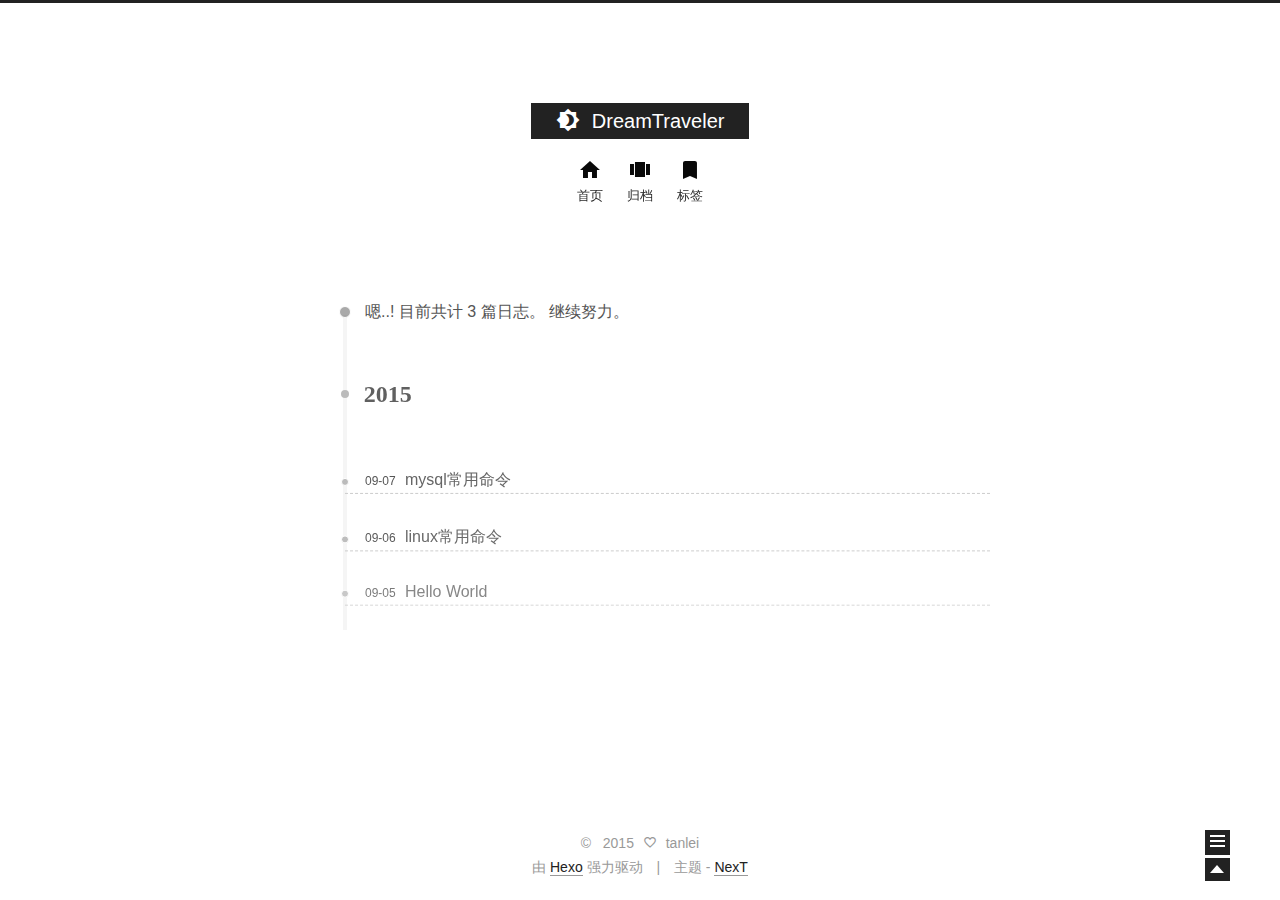
==== commit 6593d68f: "Site updated: 2015-09-07 00:39:33" ====
--- a/archives/index.html
+++ b/archives/index.html
@@ -102,7 +102,7 @@
       
         
         <li class="menu-item menu-item-home">
-          <a href="/" rel="section">
+          <a href="http://dreamtraveler.github.io." rel="section">
             <i class="menu-item-icon icon-next-home"></i> <br />
             首页
           </a>
--- a/css/main.css
+++ b/css/main.css
@@ -1055,7 +1055,7 @@
   width: 4px;
   height: 4px;
   border-radius: 50%;
-  background: #24ded5;
+  background: #ffffe9;
 }
 .sidebar-nav {
   margin: 0;
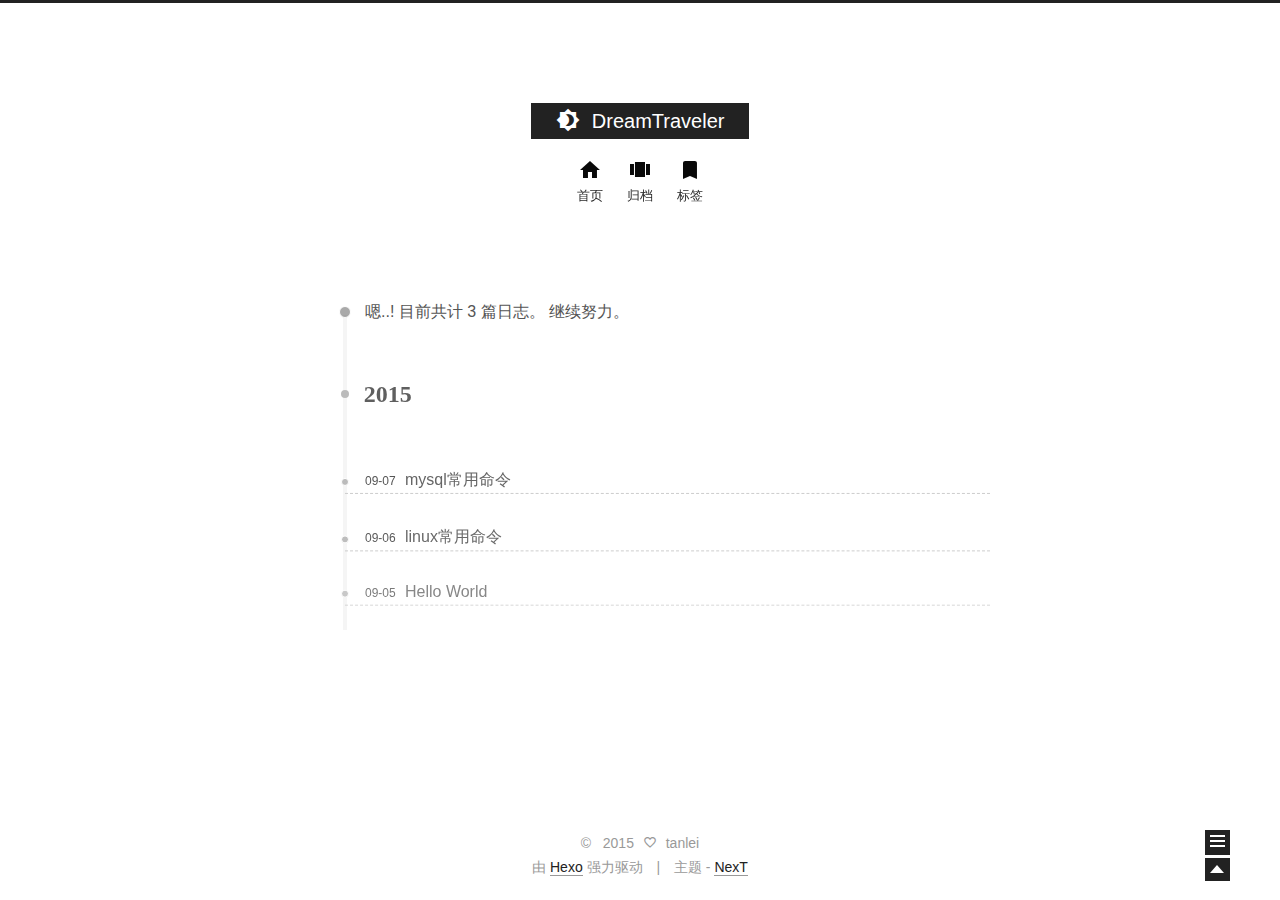
==== commit ab0324b3: "Site updated: 2015-09-09 00:25:37" ====
--- a/archives/index.html
+++ b/archives/index.html
@@ -102,7 +102,7 @@
       
         
         <li class="menu-item menu-item-home">
-          <a href="http://dreamtraveler.github.io." rel="section">
+          <a href="/" rel="section">
             <i class="menu-item-icon icon-next-home"></i> <br />
             首页
           </a>
--- a/css/main.css
+++ b/css/main.css
@@ -1055,7 +1055,7 @@
   width: 4px;
   height: 4px;
   border-radius: 50%;
-  background: #ffffe9;
+  background: #ffc9ff;
 }
 .sidebar-nav {
   margin: 0;
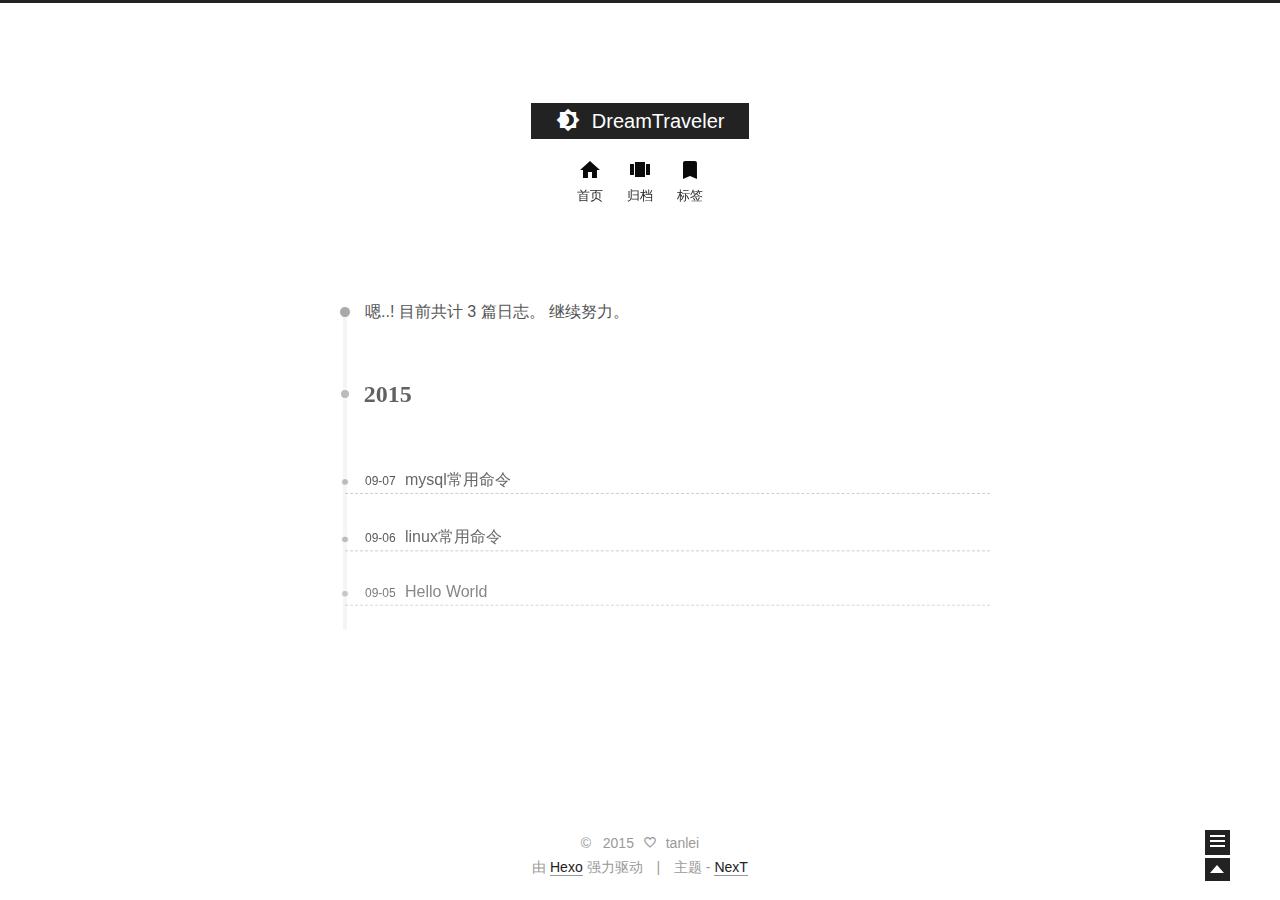
==== commit 48e2db86: "Site updated: 2015-09-09 00:56:03" ====
--- a/archives/index.html
+++ b/archives/index.html
@@ -280,7 +280,7 @@
 
       <section class="site-overview">
         <div class="site-author motion-element" itemprop="author" itemscope itemtype="http://schema.org/Person">
-          <img class="site-author-image" src="/images/default_avatar.jpg" alt="tanlei" itemprop="image"/>
+          <img class="site-author-image" src="/images/avatar.jpg" alt="tanlei" itemprop="image"/>
           <p class="site-author-name" itemprop="name">tanlei</p>
         </div>
         <p class="site-description motion-element" itemprop="description"></p>
--- a/css/main.css
+++ b/css/main.css
@@ -1055,7 +1055,7 @@
   width: 4px;
   height: 4px;
   border-radius: 50%;
-  background: #ffc9ff;
+  background: #4b34ff;
 }
 .sidebar-nav {
   margin: 0;
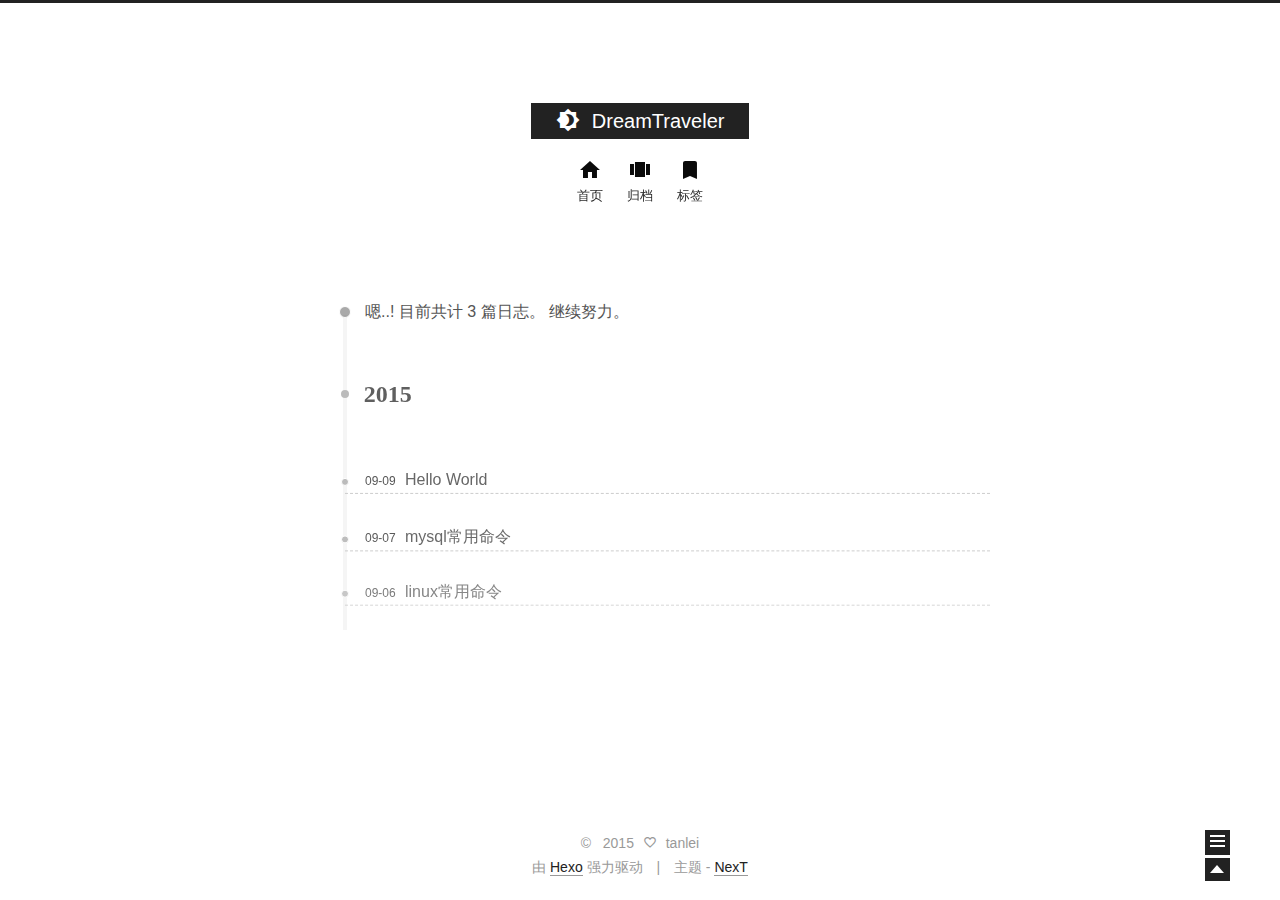
==== commit a312526a: "Site updated: 2015-09-10 21:51:44" ====
--- a/archives/index.html
+++ b/archives/index.html
@@ -173,6 +173,37 @@
 
       <h1 class="post-title">
         
+            <a class="post-title-link" href="/2015/09/09/hello-world/" itemprop="url">
+              <span itemprop="name">Hello World</span>
+            </a>
+        
+      </h1>
+
+      <div class="post-meta">
+        <time class="post-time" datetime="2015-09-08T17:22:26.688Z" itemprop="dateCreated" content="2015-09-08"> 09-09 </time>
+      </div>
+
+    </header>
+  </article>
+
+
+
+    
+
+      
+      
+      
+
+      
+      
+
+      
+
+  <article class="post post-type-normal"itemscope itemtype="http://schema.org/Article">
+    <header class="post-header">
+
+      <h1 class="post-title">
+        
             <a class="post-title-link" href="/2015/09/07/mysql常用命令/" itemprop="url">
               <span itemprop="name">mysql常用命令</span>
             </a>
@@ -212,37 +243,6 @@
 
       <div class="post-meta">
         <time class="post-time" datetime="2015-09-06T15:30:54.000Z" itemprop="dateCreated" content="2015-09-06"> 09-06 </time>
-      </div>
-
-    </header>
-  </article>
-
-
-
-    
-
-      
-      
-      
-
-      
-      
-
-      
-
-  <article class="post post-type-normal"itemscope itemtype="http://schema.org/Article">
-    <header class="post-header">
-
-      <h1 class="post-title">
-        
-            <a class="post-title-link" href="/2015/09/05/hello-world/" itemprop="url">
-              <span itemprop="name">Hello World</span>
-            </a>
-        
-      </h1>
-
-      <div class="post-meta">
-        <time class="post-time" datetime="2015-09-05T15:13:12.076Z" itemprop="dateCreated" content="2015-09-05"> 09-05 </time>
       </div>
 
     </header>
--- a/css/main.css
+++ b/css/main.css
@@ -1055,7 +1055,7 @@
   width: 4px;
   height: 4px;
   border-radius: 50%;
-  background: #4b34ff;
+  background: #6ac7ff;
 }
 .sidebar-nav {
   margin: 0;
